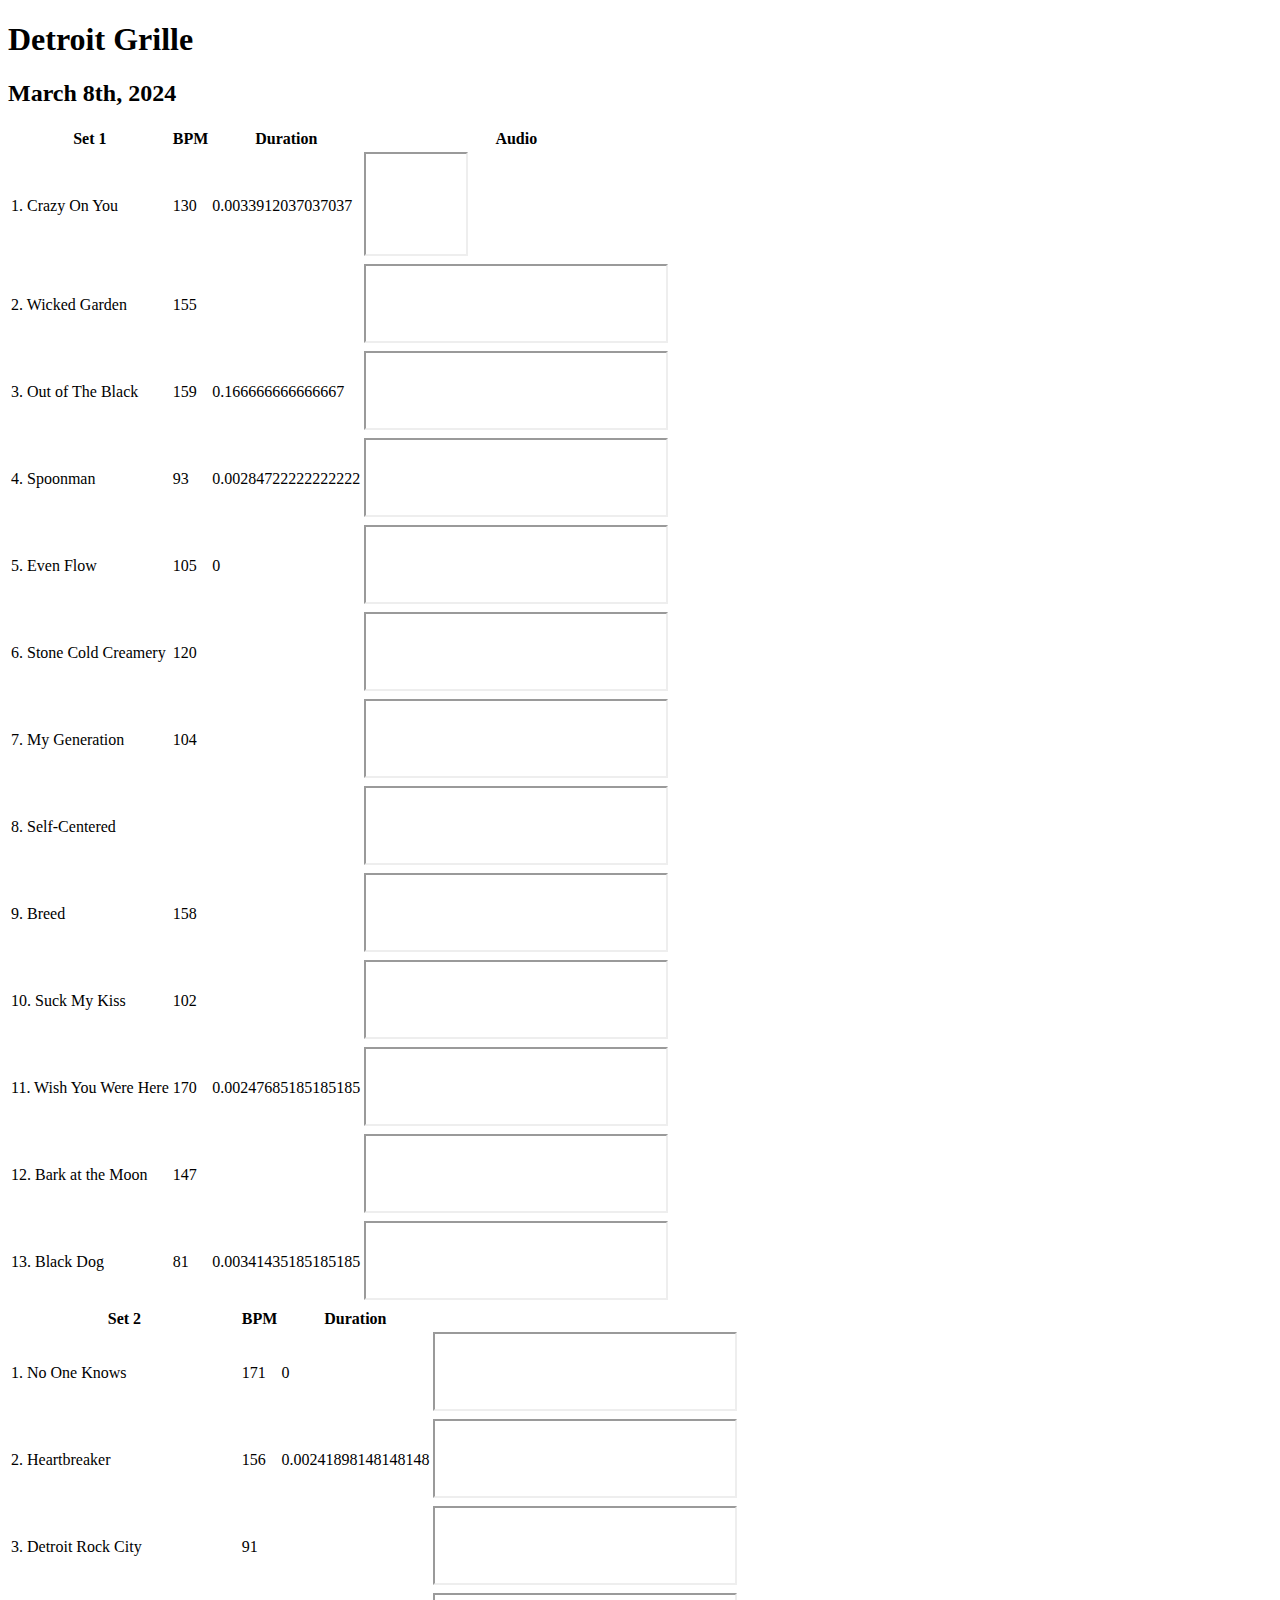
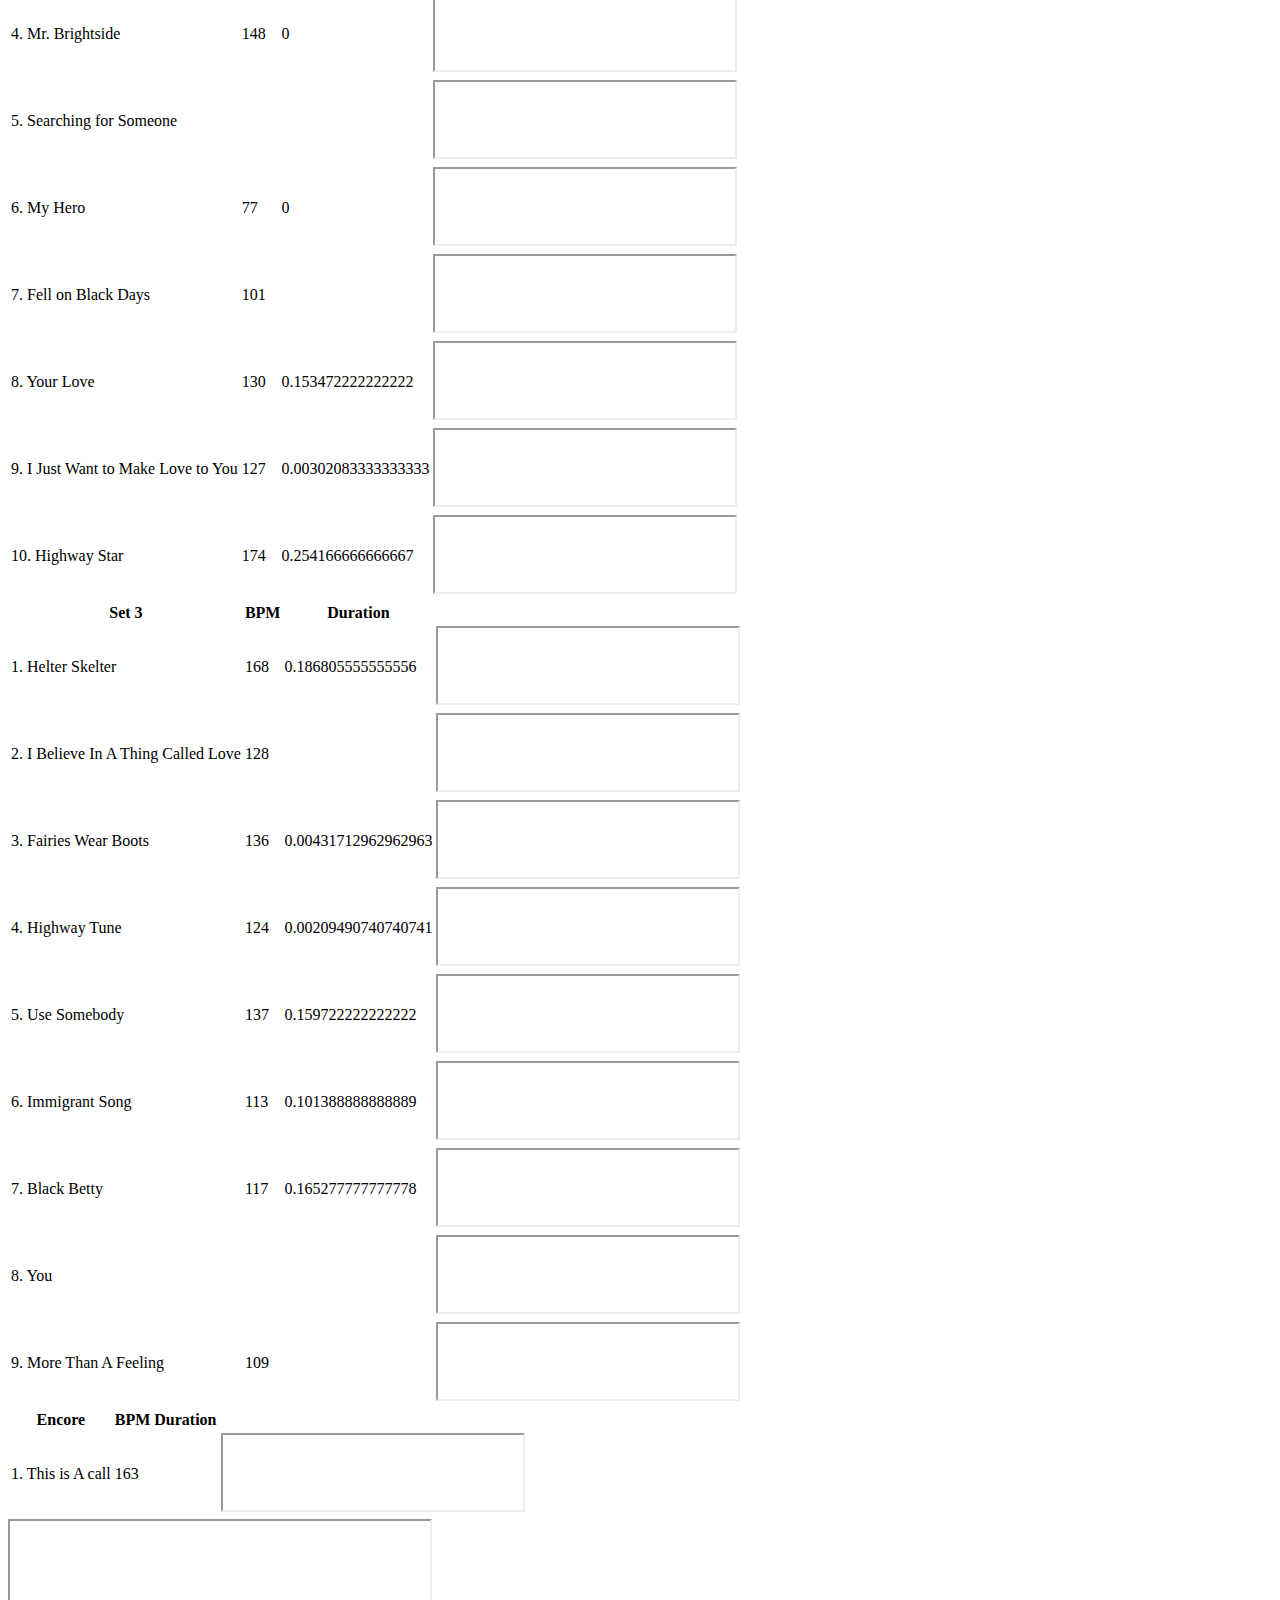
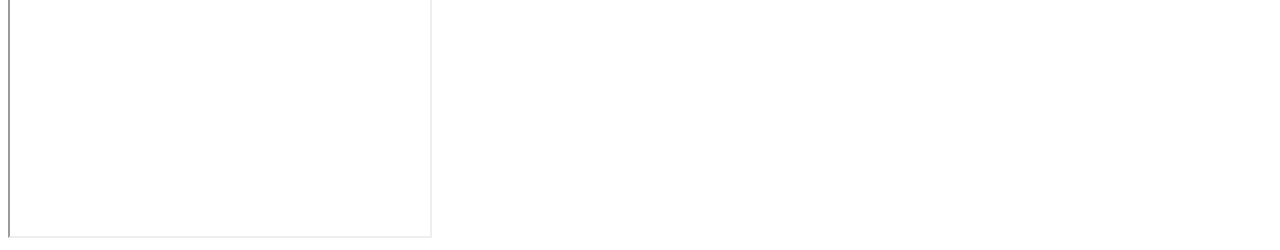
==== setListPractice.html @ 439fd31b "Update setListPractice.html" ====
<!doctype html><html><head><link rel="stylesheet" href="style.css"></head><body><h1>Detroit Grille</h1><h2>March 8th, 2024</h2><table><tr><th>Set 1</th><th>BPM</th><th>Duration</th><th>Audio</th></tr><tr><td>1. Crazy On You</td><td>130</td><td>0.0033912037037037</td><td><iframe width='100' height='100' src='https://www.youtube.com/embed/OZuW6BH_Vak?si=fgSOiaZtZzbmYC3_'></iframe></td></tr><tr><td>2. Wicked Garden </td><td>155</td><td></td><td><iframe width='300' height='75' src=''></iframe></td></tr><tr><td>3. Out of The Black</td><td>159</td><td>0.166666666666667</td><td><iframe width='300' height='75' src='https://www.youtube.com/watch?v=VnTkH7ZvKKs'></iframe></td></tr><tr><td>4. Spoonman</td><td>93</td><td>0.00284722222222222</td><td><iframe width='300' height='75' src='https://www.youtube.com/watch?v=5O14N7PQAsM'></iframe></td></tr><tr><td>5. Even Flow</td><td>105</td><td>0</td><td><iframe width='300' height='75' src='https://www.youtube.com/watch?v=tkbgtVFlyCQ'></iframe></td></tr><tr><td>6. Stone Cold Creamery </td><td>120</td><td></td><td><iframe width='300' height='75' src=''></iframe></td></tr><tr><td>7. My Generation</td><td>104</td><td></td><td><iframe width='300' height='75' src=''></iframe></td></tr><tr><td>8. Self-Centered</td><td></td><td></td><td><iframe width='300' height='75' src=''></iframe></td></tr><tr><td>9. Breed</td><td>158</td><td></td><td><iframe width='300' height='75' src=''></iframe></td></tr><tr><td>10. Suck My Kiss</td><td>102</td><td></td><td><iframe width='300' height='75' src='https://www.youtube.com/watch?v=CcxBPGZ94_M'></iframe></td></tr><tr><td>11. Wish You Were Here</td><td>170</td><td>0.00247685185185185</td><td><iframe width='300' height='75' src='https://www.youtube.com/watch?v=Fn3vyZDY6VA&list=PLZ07XySO_zFKqNKwv4G-9QOU6s3sJY44r&index=56'></iframe></td></tr><tr><td>12. Bark at the Moon</td><td>147</td><td></td><td><iframe width='300' height='75' src=''></iframe></td></tr><tr><td>13. Black Dog</td><td>81</td><td>0.00341435185185185</td><td><iframe width='300' height='75' src='https://www.youtube.com/watch?v=yBuub4Xe1mw'></iframe></td></tr></table><table><tr><th>Set 2</th><th>BPM</th><th>Duration</th><th></th></tr><tr><td>1. No One Knows</td><td>171</td><td>0</td><td><iframe width='300' height='75' src='https://www.youtube.com/watch?v=lPxhHSWX_2I'></iframe></td></tr><tr><td>2. Heartbreaker</td><td>156</td><td>0.00241898148148148</td><td><iframe width='300' height='75' src='https://www.youtube.com/watch?v=fd_7jIC9180&list=PLZ07XySO_zFKqNKwv4G-9QOU6s3sJY44r&index=48'></iframe></td></tr><tr><td>3. Detroit Rock City</td><td>91</td><td></td><td><iframe width='300' height='75' src='https://www.youtube.com/watch?v=4okh7Y25dmQ'></iframe></td></tr><tr><td>4. Mr. Brightside</td><td>148</td><td>0</td><td><iframe width='300' height='75' src='https://www.youtube.com/watch?v=UFKf08us2AI'></iframe></td></tr><tr><td>5. Searching for Someone</td><td></td><td></td><td><iframe width='300' height='75' src=''></iframe></td></tr><tr><td>6. My Hero</td><td>77</td><td>0</td><td><iframe width='300' height='75' src='https://www.youtube.com/watch?v=c7RDwh2pIEY'></iframe></td></tr><tr><td>7. Fell on Black Days</td><td>101</td><td></td><td><iframe width='300' height='75' src=''></iframe></td></tr><tr><td>8. Your Love</td><td>130</td><td>0.153472222222222</td><td><iframe width='300' height='75' src=''></iframe></td></tr><tr><td>9. I Just Want to Make Love to You</td><td>127</td><td>0.00302083333333333</td><td><iframe width='300' height='75' src='https://www.youtube.com/watch?v=DOsmWs99VME'></iframe></td></tr><tr><td>10. Highway Star</td><td>174</td><td>0.254166666666667</td><td><iframe width='300' height='75' src='https://www.youtube.com/watch?v=Wr9ie2J2690'></iframe></td></tr></table><table><tr><th>Set 3</th><th>BPM</th><th>Duration</th><th></th></tr><tr><td>1. Helter Skelter</td><td>168</td><td>0.186805555555556</td><td><iframe width='300' height='75' src='https://www.youtube.com/watch?v=vWW2SzoAXMo'></iframe></td></tr><tr><td>2. I Believe In A Thing Called Love</td><td>128</td><td></td><td><iframe width='300' height='75' src='https://www.youtube.com/watch?v=zUVKhOshF9E'></iframe></td></tr><tr><td>3. Fairies Wear Boots</td><td>136</td><td>0.00431712962962963</td><td><iframe width='300' height='75' src='https://www.youtube.com/watch?v=8e1W2O5jDPI&list=PLZ07XySO_zFKqNKwv4G-9QOU6s3sJY44r&index=50'></iframe></td></tr><tr><td>4. Highway Tune</td><td>124</td><td>0.00209490740740741</td><td><iframe width='300' height='75' src='https://www.youtube.com/watch?v=cj56b8Ucjaw'></iframe></td></tr><tr><td>5. Use Somebody</td><td>137</td><td>0.159722222222222</td><td><iframe width='300' height='75' src=''></iframe></td></tr><tr><td>6. Immigrant Song</td><td>113</td><td>0.101388888888889</td><td><iframe width='300' height='75' src='https://www.youtube.com/watch?v=y8OtzJtp-EM'></iframe></td></tr><tr><td>7. Black Betty</td><td>117</td><td>0.165277777777778</td><td><iframe width='300' height='75' src='https://www.youtube.com/watch?v=4cn_woPvjQI'></iframe></td></tr><tr><td>8. You</td><td></td><td></td><td><iframe width='300' height='75' src=''></iframe></td></tr><tr><td>9. More Than A Feeling</td><td>109</td><td></td><td><iframe width='300' height='75' src='https://www.youtube.com/watch?v=zOILAZHf2pE'></iframe></td></tr></table><table><tr><th>Encore</th><th>BPM</th><th>Duration</th><th></th></tr><tr><td>1. This is A call</td><td>163</td><td></td><td><iframe width='300' height='75' src='https://www.youtube.com/embed/h-Rnr3wTX9I?si=mLNah4gONK3b6PLv'></iframe></td></tr></table><iframe width='420' height='315' src='https://www.youtube.com/embed/h-Rnr3wTX9I?si=mLNah4gONK3b6PLv/preview'></iframe></body></html>
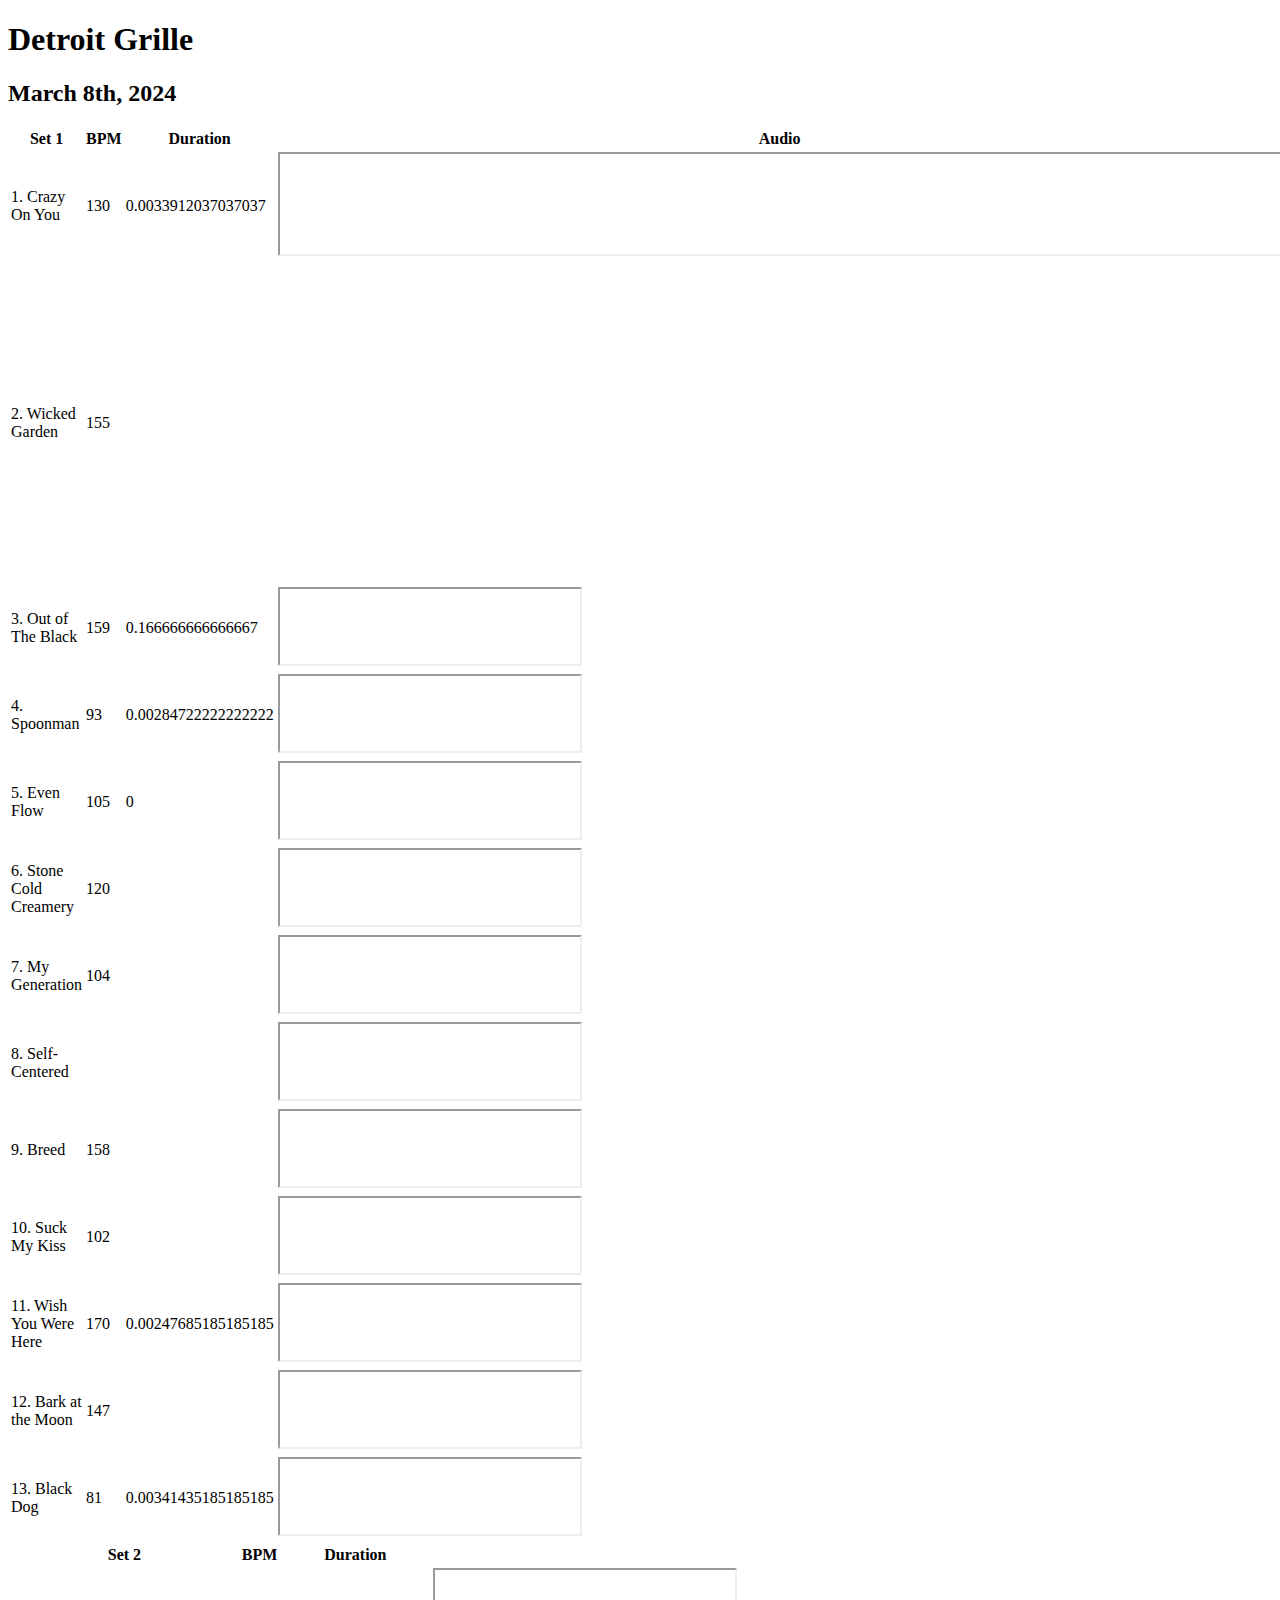
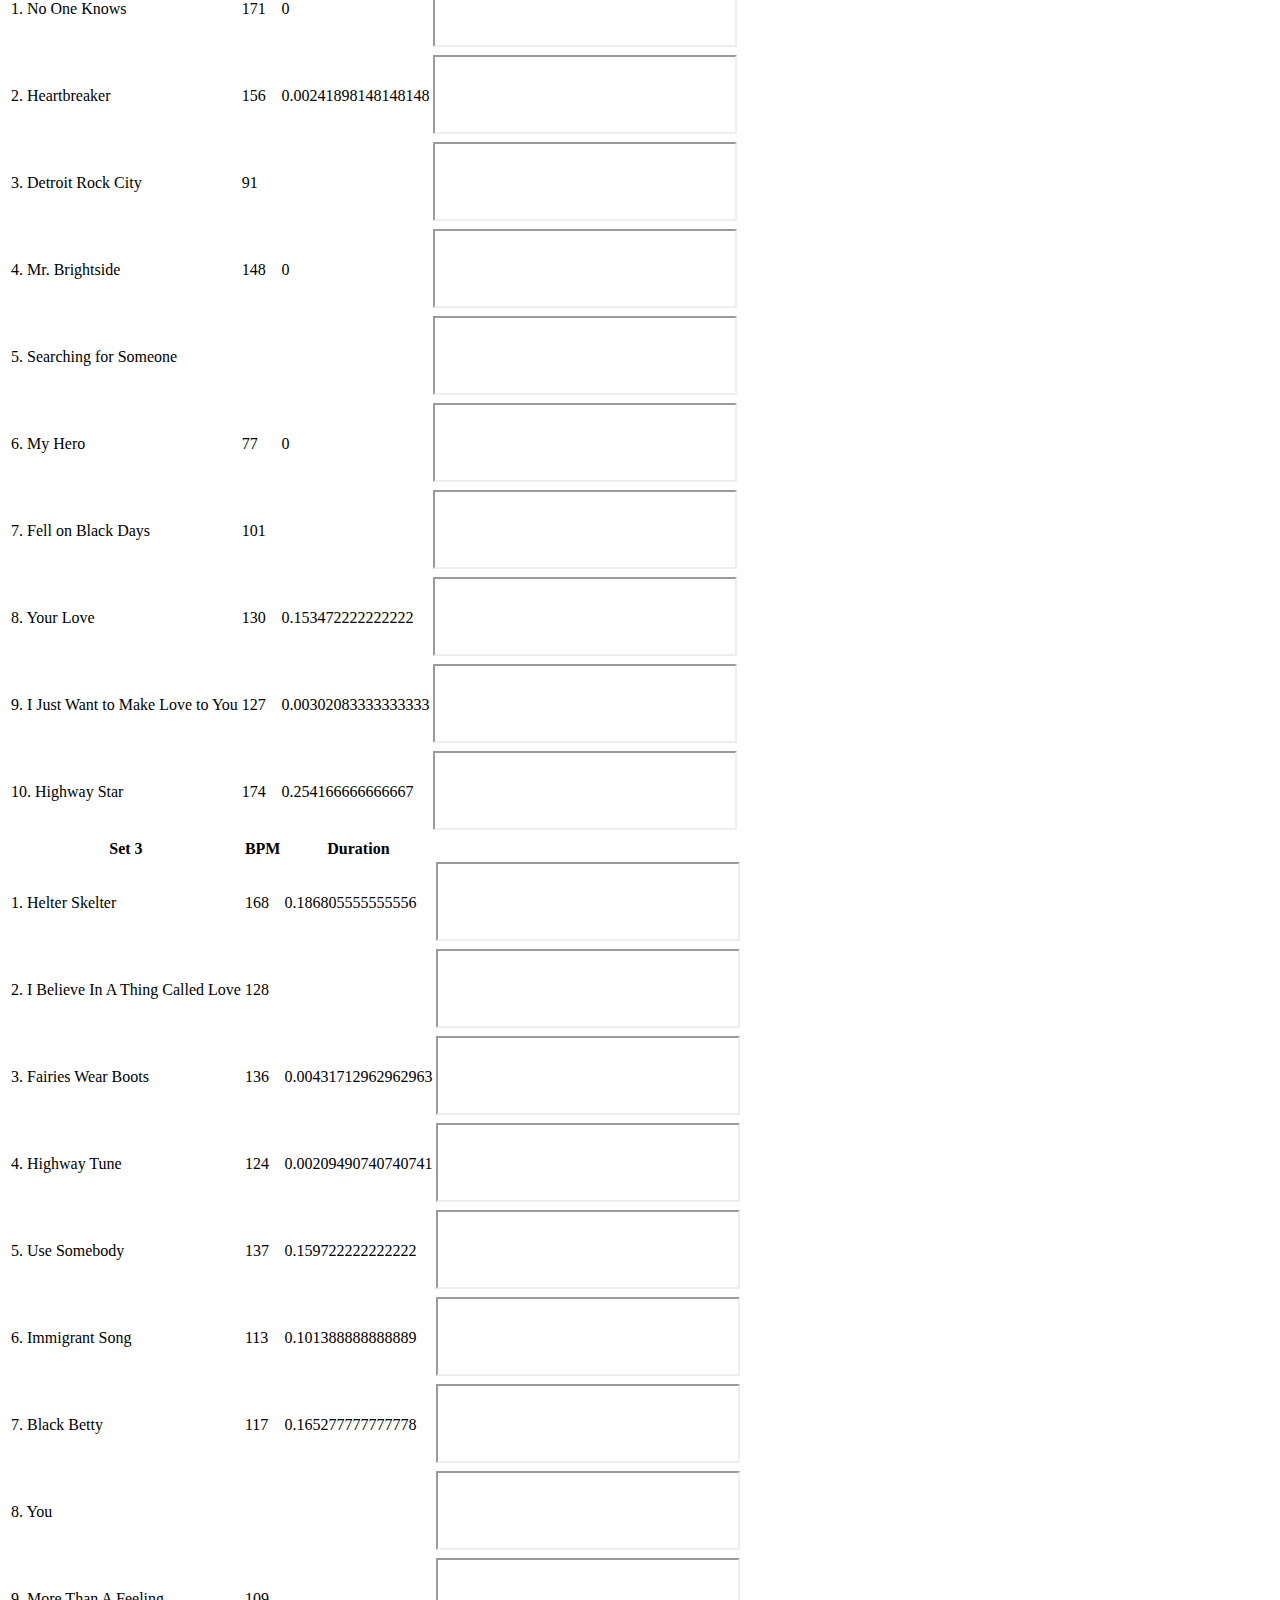
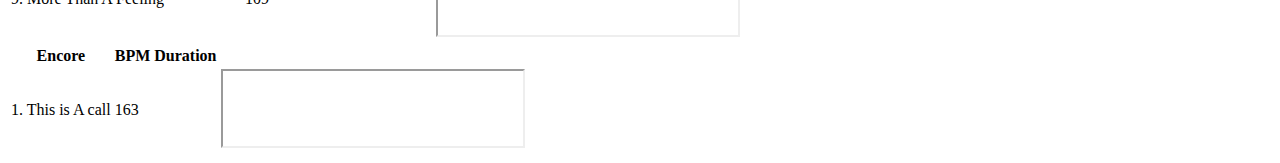
==== commit 4f718197: "Update setListPractice.html" ====
--- a/setListPractice.html
+++ b/setListPractice.html
@@ -1 +1 @@
-<!doctype html><html><head><link rel="stylesheet" href="style.css"></head><body><h1>Detroit Grille</h1><h2>March 8th, 2024</h2><table><tr><th>Set 1</th><th>BPM</th><th>Duration</th><th>Audio</th></tr><tr><td>1. Crazy On You</td><td>130</td><td>0.0033912037037037</td><td><iframe width='100' height='100' src='https://www.youtube.com/embed/OZuW6BH_Vak?si=fgSOiaZtZzbmYC3_'></iframe></td></tr><tr><td>2. Wicked Garden </td><td>155</td><td></td><td><iframe width='300' height='75' src=''></iframe></td></tr><tr><td>3. Out of The Black</td><td>159</td><td>0.166666666666667</td><td><iframe width='300' height='75' src='https://www.youtube.com/watch?v=VnTkH7ZvKKs'></iframe></td></tr><tr><td>4. Spoonman</td><td>93</td><td>0.00284722222222222</td><td><iframe width='300' height='75' src='https://www.youtube.com/watch?v=5O14N7PQAsM'></iframe></td></tr><tr><td>5. Even Flow</td><td>105</td><td>0</td><td><iframe width='300' height='75' src='https://www.youtube.com/watch?v=tkbgtVFlyCQ'></iframe></td></tr><tr><td>6. Stone Cold Creamery </td><td>120</td><td></td><td><iframe width='300' height='75' src=''></iframe></td></tr><tr><td>7. My Generation</td><td>104</td><td></td><td><iframe width='300' height='75' src=''></iframe></td></tr><tr><td>8. Self-Centered</td><td></td><td></td><td><iframe width='300' height='75' src=''></iframe></td></tr><tr><td>9. Breed</td><td>158</td><td></td><td><iframe width='300' height='75' src=''></iframe></td></tr><tr><td>10. Suck My Kiss</td><td>102</td><td></td><td><iframe width='300' height='75' src='https://www.youtube.com/watch?v=CcxBPGZ94_M'></iframe></td></tr><tr><td>11. Wish You Were Here</td><td>170</td><td>0.00247685185185185</td><td><iframe width='300' height='75' src='https://www.youtube.com/watch?v=Fn3vyZDY6VA&list=PLZ07XySO_zFKqNKwv4G-9QOU6s3sJY44r&index=56'></iframe></td></tr><tr><td>12. Bark at the Moon</td><td>147</td><td></td><td><iframe width='300' height='75' src=''></iframe></td></tr><tr><td>13. Black Dog</td><td>81</td><td>0.00341435185185185</td><td><iframe width='300' height='75' src='https://www.youtube.com/watch?v=yBuub4Xe1mw'></iframe></td></tr></table><table><tr><th>Set 2</th><th>BPM</th><th>Duration</th><th></th></tr><tr><td>1. No One Knows</td><td>171</td><td>0</td><td><iframe width='300' height='75' src='https://www.youtube.com/watch?v=lPxhHSWX_2I'></iframe></td></tr><tr><td>2. Heartbreaker</td><td>156</td><td>0.00241898148148148</td><td><iframe width='300' height='75' src='https://www.youtube.com/watch?v=fd_7jIC9180&list=PLZ07XySO_zFKqNKwv4G-9QOU6s3sJY44r&index=48'></iframe></td></tr><tr><td>3. Detroit Rock City</td><td>91</td><td></td><td><iframe width='300' height='75' src='https://www.youtube.com/watch?v=4okh7Y25dmQ'></iframe></td></tr><tr><td>4. Mr. Brightside</td><td>148</td><td>0</td><td><iframe width='300' height='75' src='https://www.youtube.com/watch?v=UFKf08us2AI'></iframe></td></tr><tr><td>5. Searching for Someone</td><td></td><td></td><td><iframe width='300' height='75' src=''></iframe></td></tr><tr><td>6. My Hero</td><td>77</td><td>0</td><td><iframe width='300' height='75' src='https://www.youtube.com/watch?v=c7RDwh2pIEY'></iframe></td></tr><tr><td>7. Fell on Black Days</td><td>101</td><td></td><td><iframe width='300' height='75' src=''></iframe></td></tr><tr><td>8. Your Love</td><td>130</td><td>0.153472222222222</td><td><iframe width='300' height='75' src=''></iframe></td></tr><tr><td>9. I Just Want to Make Love to You</td><td>127</td><td>0.00302083333333333</td><td><iframe width='300' height='75' src='https://www.youtube.com/watch?v=DOsmWs99VME'></iframe></td></tr><tr><td>10. Highway Star</td><td>174</td><td>0.254166666666667</td><td><iframe width='300' height='75' src='https://www.youtube.com/watch?v=Wr9ie2J2690'></iframe></td></tr></table><table><tr><th>Set 3</th><th>BPM</th><th>Duration</th><th></th></tr><tr><td>1. Helter Skelter</td><td>168</td><td>0.186805555555556</td><td><iframe width='300' height='75' src='https://www.youtube.com/watch?v=vWW2SzoAXMo'></iframe></td></tr><tr><td>2. I Believe In A Thing Called Love</td><td>128</td><td></td><td><iframe width='300' height='75' src='https://www.youtube.com/watch?v=zUVKhOshF9E'></iframe></td></tr><tr><td>3. Fairies Wear Boots</td><td>136</td><td>0.00431712962962963</td><td><iframe width='300' height='75' src='https://www.youtube.com/watch?v=8e1W2O5jDPI&list=PLZ07XySO_zFKqNKwv4G-9QOU6s3sJY44r&index=50'></iframe></td></tr><tr><td>4. Highway Tune</td><td>124</td><td>0.00209490740740741</td><td><iframe width='300' height='75' src='https://www.youtube.com/watch?v=cj56b8Ucjaw'></iframe></td></tr><tr><td>5. Use Somebody</td><td>137</td><td>0.159722222222222</td><td><iframe width='300' height='75' src=''></iframe></td></tr><tr><td>6. Immigrant Song</td><td>113</td><td>0.101388888888889</td><td><iframe width='300' height='75' src='https://www.youtube.com/watch?v=y8OtzJtp-EM'></iframe></td></tr><tr><td>7. Black Betty</td><td>117</td><td>0.165277777777778</td><td><iframe width='300' height='75' src='https://www.youtube.com/watch?v=4cn_woPvjQI'></iframe></td></tr><tr><td>8. You</td><td></td><td></td><td><iframe width='300' height='75' src=''></iframe></td></tr><tr><td>9. More Than A Feeling</td><td>109</td><td></td><td><iframe width='300' height='75' src='https://www.youtube.com/watch?v=zOILAZHf2pE'></iframe></td></tr></table><table><tr><th>Encore</th><th>BPM</th><th>Duration</th><th></th></tr><tr><td>1. This is A call</td><td>163</td><td></td><td><iframe width='300' height='75' src='https://www.youtube.com/embed/h-Rnr3wTX9I?si=mLNah4gONK3b6PLv'></iframe></td></tr></table><iframe width='420' height='315' src='https://www.youtube.com/embed/h-Rnr3wTX9I?si=mLNah4gONK3b6PLv/preview'></iframe></body></html>
+<!doctype html><html><head><link rel="stylesheet" href="style.css"></head><body><h1>Detroit Grille</h1><h2>March 8th, 2024</h2><table><tr><th>Set 1</th><th>BPM</th><th>Duration</th><th>Audio</th></tr><tr><td>1. Crazy On You</td><td>130</td><td>0.0033912037037037</td><td><iframe width='1000' height='100' src='https://www.youtube.com/embed/OZuW6BH_Vak?si=fgSOiaZtZzbmYC3_'></iframe></td></tr><tr><td>2. Wicked Garden </td><td>155</td><td></td><td><iframe width='560' height='315' src='https://www.youtube.com/embed/2oPeZFOpPAM?si=EvqZjzWa-xlmS0Zb' title='YouTube video player' frameborder='0' allow='accelerometer; autoplay; clipboard-write; encrypted-media; gyroscope; picture-in-picture; web-share' allowfullscreen></iframe></td></tr><tr><td>3. Out of The Black</td><td>159</td><td>0.166666666666667</td><td><iframe width='300' height='75' src='https://www.youtube.com/watch?v=VnTkH7ZvKKs'></iframe></td></tr><tr><td>4. Spoonman</td><td>93</td><td>0.00284722222222222</td><td><iframe width='300' height='75' src='https://www.youtube.com/watch?v=5O14N7PQAsM'></iframe></td></tr><tr><td>5. Even Flow</td><td>105</td><td>0</td><td><iframe width='300' height='75' src='https://www.youtube.com/watch?v=tkbgtVFlyCQ'></iframe></td></tr><tr><td>6. Stone Cold Creamery </td><td>120</td><td></td><td><iframe width='300' height='75' src=''></iframe></td></tr><tr><td>7. My Generation</td><td>104</td><td></td><td><iframe width='300' height='75' src=''></iframe></td></tr><tr><td>8. Self-Centered</td><td></td><td></td><td><iframe width='300' height='75' src=''></iframe></td></tr><tr><td>9. Breed</td><td>158</td><td></td><td><iframe width='300' height='75' src=''></iframe></td></tr><tr><td>10. Suck My Kiss</td><td>102</td><td></td><td><iframe width='300' height='75' src='https://www.youtube.com/watch?v=CcxBPGZ94_M'></iframe></td></tr><tr><td>11. Wish You Were Here</td><td>170</td><td>0.00247685185185185</td><td><iframe width='300' height='75' src='https://www.youtube.com/watch?v=Fn3vyZDY6VA&list=PLZ07XySO_zFKqNKwv4G-9QOU6s3sJY44r&index=56'></iframe></td></tr><tr><td>12. Bark at the Moon</td><td>147</td><td></td><td><iframe width='300' height='75' src=''></iframe></td></tr><tr><td>13. Black Dog</td><td>81</td><td>0.00341435185185185</td><td><iframe width='300' height='75' src='https://www.youtube.com/watch?v=yBuub4Xe1mw'></iframe></td></tr></table><table><tr><th>Set 2</th><th>BPM</th><th>Duration</th><th></th></tr><tr><td>1. No One Knows</td><td>171</td><td>0</td><td><iframe width='300' height='75' src='https://www.youtube.com/watch?v=lPxhHSWX_2I'></iframe></td></tr><tr><td>2. Heartbreaker</td><td>156</td><td>0.00241898148148148</td><td><iframe width='300' height='75' src='https://www.youtube.com/watch?v=fd_7jIC9180&list=PLZ07XySO_zFKqNKwv4G-9QOU6s3sJY44r&index=48'></iframe></td></tr><tr><td>3. Detroit Rock City</td><td>91</td><td></td><td><iframe width='300' height='75' src='https://www.youtube.com/watch?v=4okh7Y25dmQ'></iframe></td></tr><tr><td>4. Mr. Brightside</td><td>148</td><td>0</td><td><iframe width='300' height='75' src='https://www.youtube.com/watch?v=UFKf08us2AI'></iframe></td></tr><tr><td>5. Searching for Someone</td><td></td><td></td><td><iframe width='300' height='75' src=''></iframe></td></tr><tr><td>6. My Hero</td><td>77</td><td>0</td><td><iframe width='300' height='75' src='https://www.youtube.com/watch?v=c7RDwh2pIEY'></iframe></td></tr><tr><td>7. Fell on Black Days</td><td>101</td><td></td><td><iframe width='300' height='75' src=''></iframe></td></tr><tr><td>8. Your Love</td><td>130</td><td>0.153472222222222</td><td><iframe width='300' height='75' src=''></iframe></td></tr><tr><td>9. I Just Want to Make Love to You</td><td>127</td><td>0.00302083333333333</td><td><iframe width='300' height='75' src='https://www.youtube.com/watch?v=DOsmWs99VME'></iframe></td></tr><tr><td>10. Highway Star</td><td>174</td><td>0.254166666666667</td><td><iframe width='300' height='75' src='https://www.youtube.com/watch?v=Wr9ie2J2690'></iframe></td></tr></table><table><tr><th>Set 3</th><th>BPM</th><th>Duration</th><th></th></tr><tr><td>1. Helter Skelter</td><td>168</td><td>0.186805555555556</td><td><iframe width='300' height='75' src='https://www.youtube.com/watch?v=vWW2SzoAXMo'></iframe></td></tr><tr><td>2. I Believe In A Thing Called Love</td><td>128</td><td></td><td><iframe width='300' height='75' src='https://www.youtube.com/watch?v=zUVKhOshF9E'></iframe></td></tr><tr><td>3. Fairies Wear Boots</td><td>136</td><td>0.00431712962962963</td><td><iframe width='300' height='75' src='https://www.youtube.com/watch?v=8e1W2O5jDPI&list=PLZ07XySO_zFKqNKwv4G-9QOU6s3sJY44r&index=50'></iframe></td></tr><tr><td>4. Highway Tune</td><td>124</td><td>0.00209490740740741</td><td><iframe width='300' height='75' src='https://www.youtube.com/watch?v=cj56b8Ucjaw'></iframe></td></tr><tr><td>5. Use Somebody</td><td>137</td><td>0.159722222222222</td><td><iframe width='300' height='75' src=''></iframe></td></tr><tr><td>6. Immigrant Song</td><td>113</td><td>0.101388888888889</td><td><iframe width='300' height='75' src='https://www.youtube.com/watch?v=y8OtzJtp-EM'></iframe></td></tr><tr><td>7. Black Betty</td><td>117</td><td>0.165277777777778</td><td><iframe width='300' height='75' src='https://www.youtube.com/watch?v=4cn_woPvjQI'></iframe></td></tr><tr><td>8. You</td><td></td><td></td><td><iframe width='300' height='75' src=''></iframe></td></tr><tr><td>9. More Than A Feeling</td><td>109</td><td></td><td><iframe width='300' height='75' src='https://www.youtube.com/watch?v=zOILAZHf2pE'></iframe></td></tr></table><table><tr><th>Encore</th><th>BPM</th><th>Duration</th><th></th></tr><tr><td>1. This is A call</td><td>163</td><td></td><td><iframe width='300' height='75' src='https://www.youtube.com/embed/h-Rnr3wTX9I?si=mLNah4gONK3b6PLv'></iframe></td></tr></table></body></html>
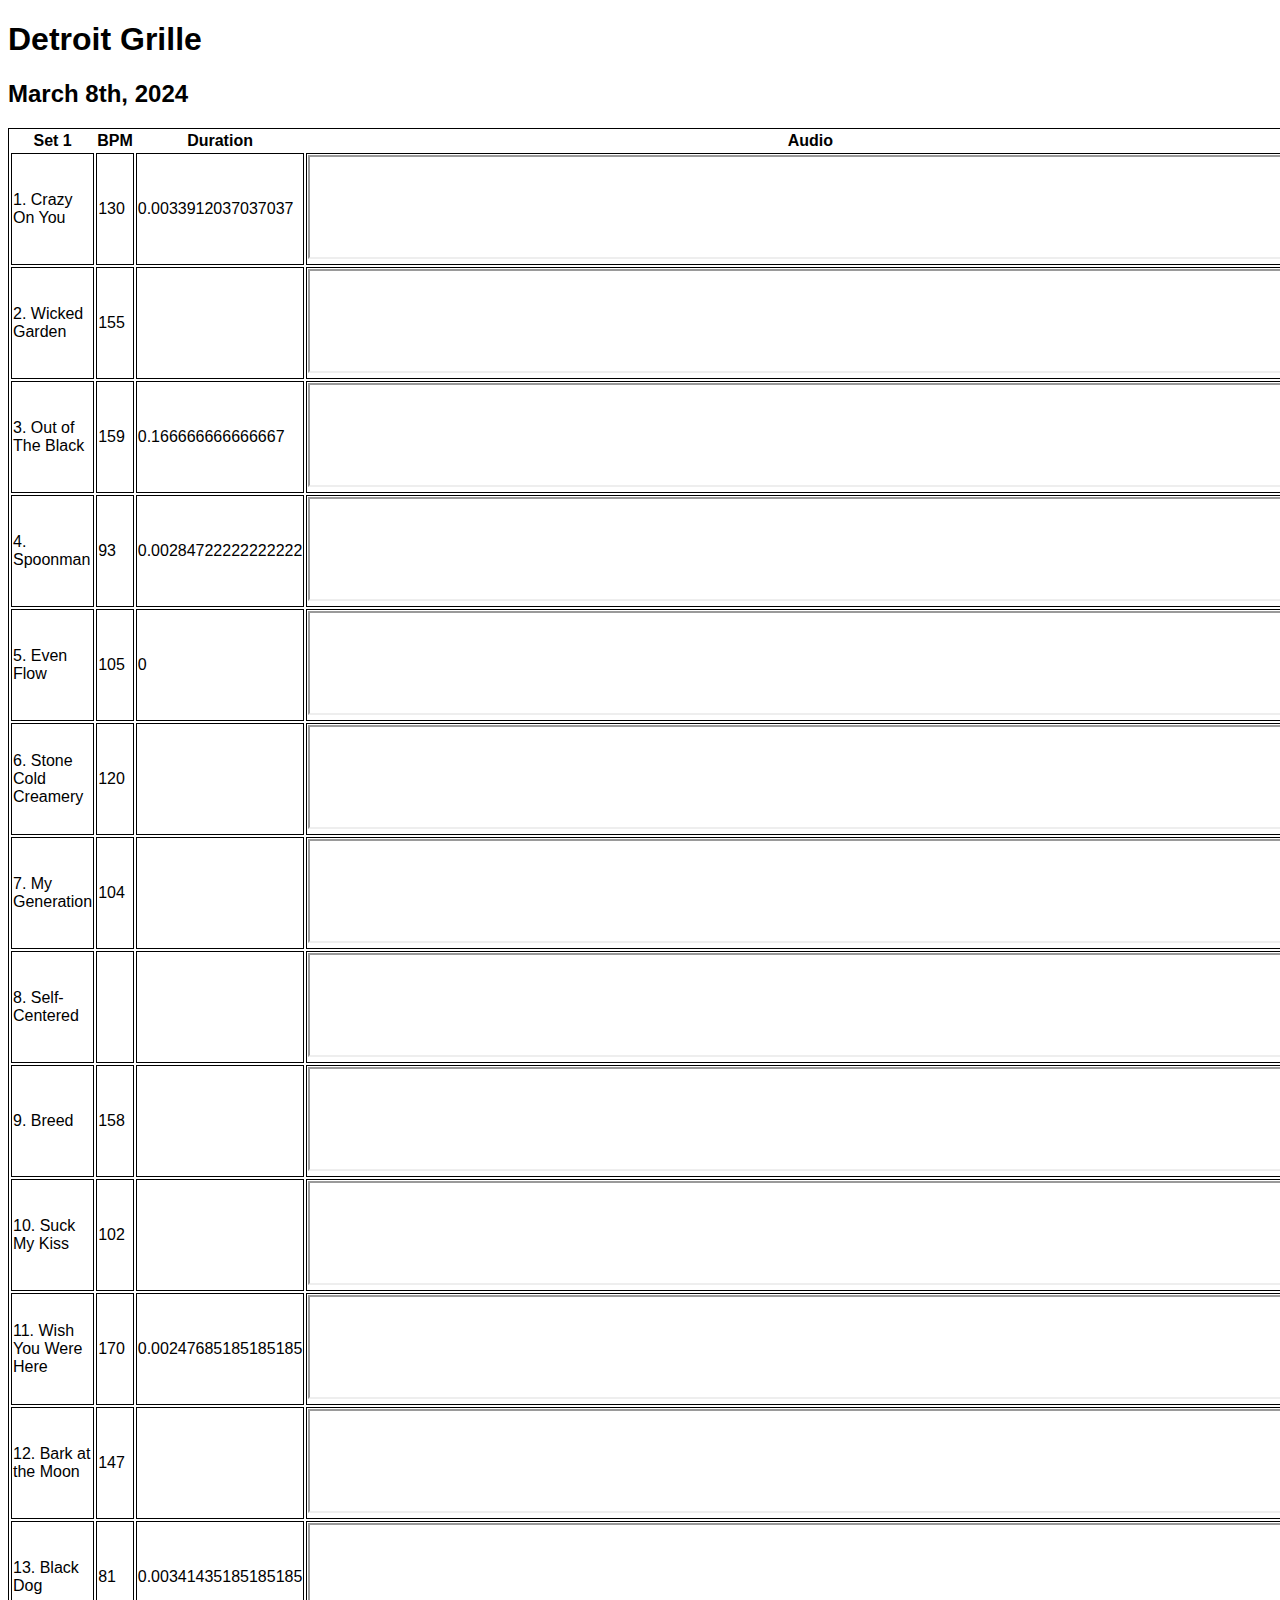
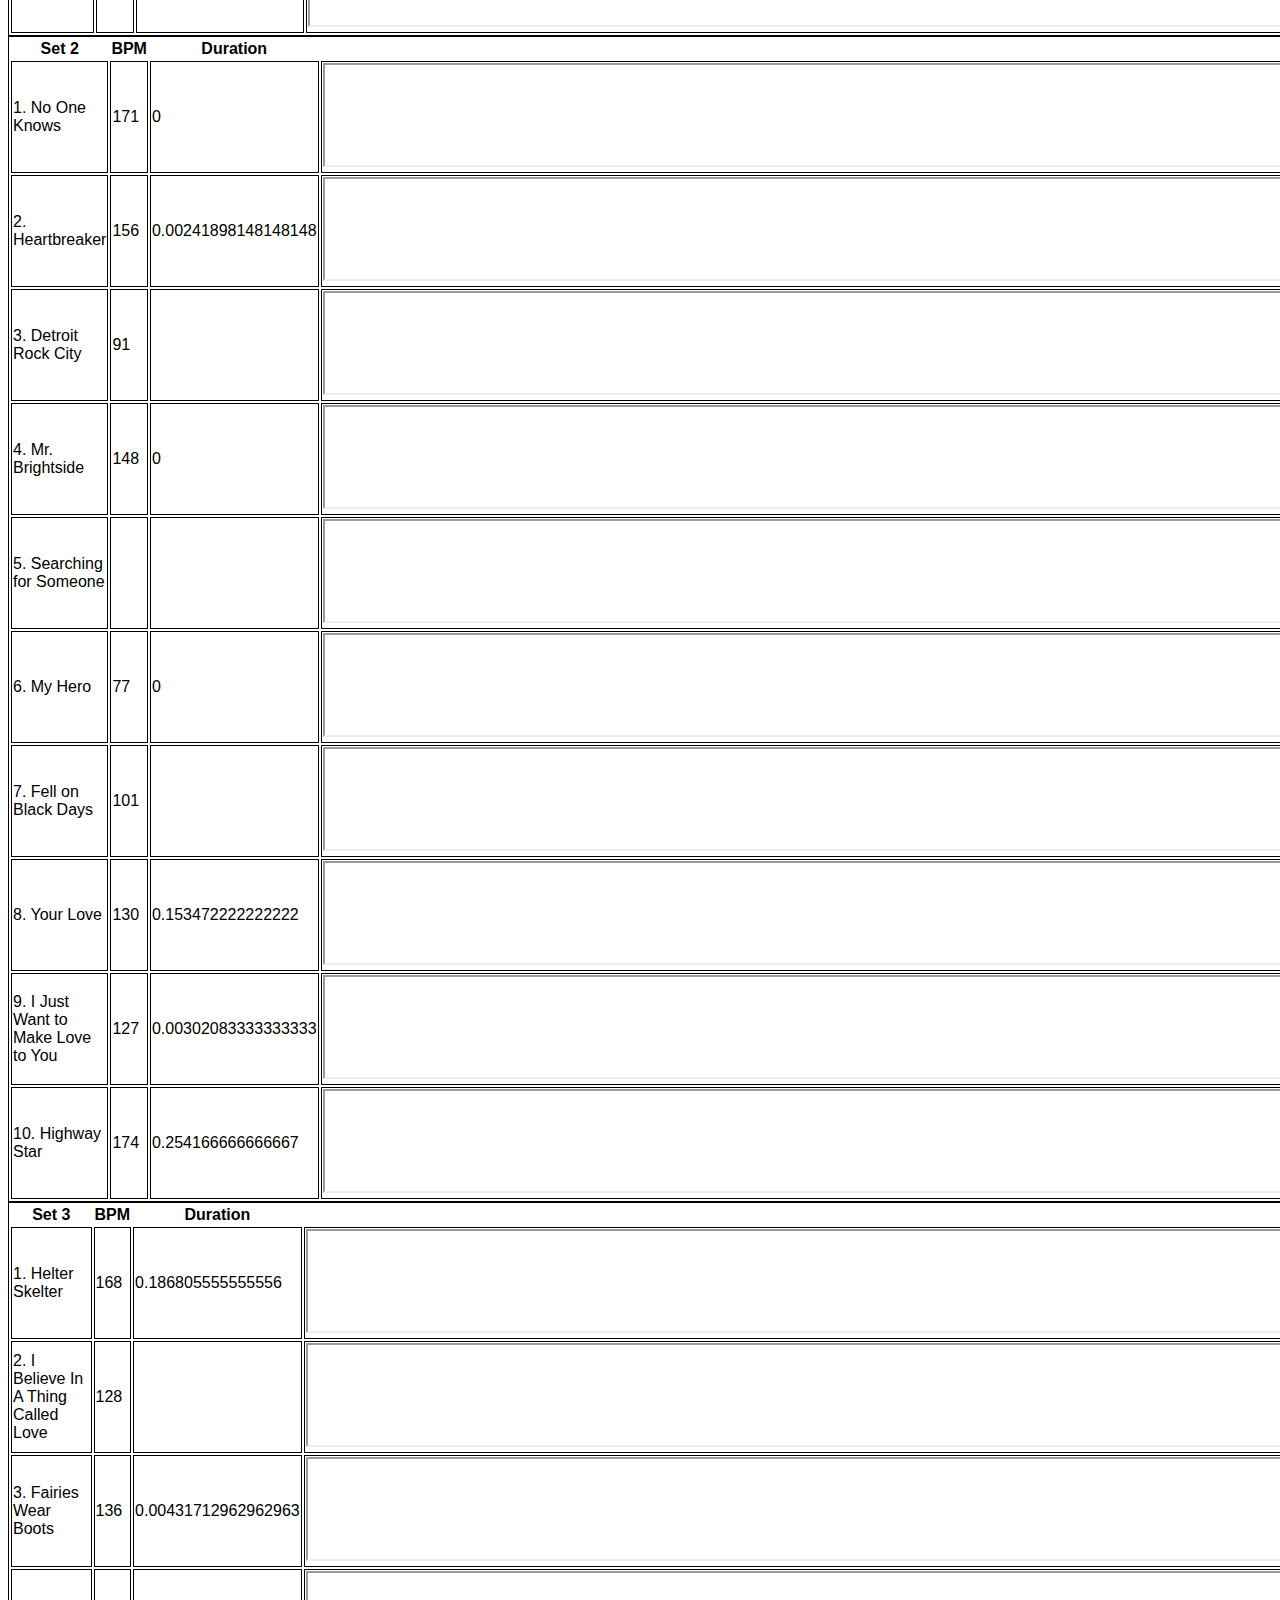
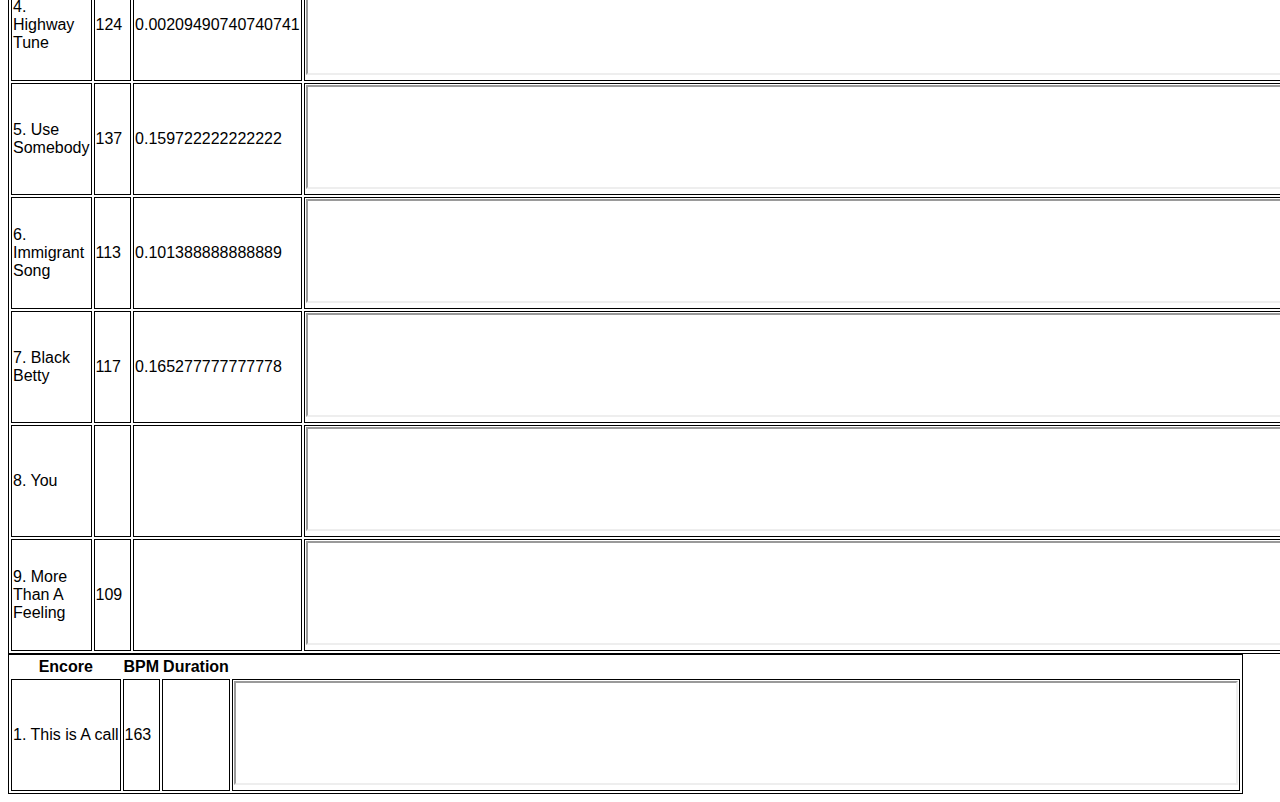
==== commit 286c4e5f: "Update setListPractice.html" ====
--- a/setListPractice.html
+++ b/setListPractice.html
@@ -1 +1 @@
-<!doctype html><html><head><link rel="stylesheet" href="style.css"></head><body><h1>Detroit Grille</h1><h2>March 8th, 2024</h2><table><tr><th>Set 1</th><th>BPM</th><th>Duration</th><th>Audio</th></tr><tr><td>1. Crazy On You</td><td>130</td><td>0.0033912037037037</td><td><iframe width='1000' height='100' src='https://www.youtube.com/embed/OZuW6BH_Vak?si=fgSOiaZtZzbmYC3_'></iframe></td></tr><tr><td>2. Wicked Garden </td><td>155</td><td></td><td><iframe width='560' height='315' src='https://www.youtube.com/embed/2oPeZFOpPAM?si=EvqZjzWa-xlmS0Zb' title='YouTube video player' frameborder='0' allow='accelerometer; autoplay; clipboard-write; encrypted-media; gyroscope; picture-in-picture; web-share' allowfullscreen></iframe></td></tr><tr><td>3. Out of The Black</td><td>159</td><td>0.166666666666667</td><td><iframe width='300' height='75' src='https://www.youtube.com/watch?v=VnTkH7ZvKKs'></iframe></td></tr><tr><td>4. Spoonman</td><td>93</td><td>0.00284722222222222</td><td><iframe width='300' height='75' src='https://www.youtube.com/watch?v=5O14N7PQAsM'></iframe></td></tr><tr><td>5. Even Flow</td><td>105</td><td>0</td><td><iframe width='300' height='75' src='https://www.youtube.com/watch?v=tkbgtVFlyCQ'></iframe></td></tr><tr><td>6. Stone Cold Creamery </td><td>120</td><td></td><td><iframe width='300' height='75' src=''></iframe></td></tr><tr><td>7. My Generation</td><td>104</td><td></td><td><iframe width='300' height='75' src=''></iframe></td></tr><tr><td>8. Self-Centered</td><td></td><td></td><td><iframe width='300' height='75' src=''></iframe></td></tr><tr><td>9. Breed</td><td>158</td><td></td><td><iframe width='300' height='75' src=''></iframe></td></tr><tr><td>10. Suck My Kiss</td><td>102</td><td></td><td><iframe width='300' height='75' src='https://www.youtube.com/watch?v=CcxBPGZ94_M'></iframe></td></tr><tr><td>11. Wish You Were Here</td><td>170</td><td>0.00247685185185185</td><td><iframe width='300' height='75' src='https://www.youtube.com/watch?v=Fn3vyZDY6VA&list=PLZ07XySO_zFKqNKwv4G-9QOU6s3sJY44r&index=56'></iframe></td></tr><tr><td>12. Bark at the Moon</td><td>147</td><td></td><td><iframe width='300' height='75' src=''></iframe></td></tr><tr><td>13. Black Dog</td><td>81</td><td>0.00341435185185185</td><td><iframe width='300' height='75' src='https://www.youtube.com/watch?v=yBuub4Xe1mw'></iframe></td></tr></table><table><tr><th>Set 2</th><th>BPM</th><th>Duration</th><th></th></tr><tr><td>1. No One Knows</td><td>171</td><td>0</td><td><iframe width='300' height='75' src='https://www.youtube.com/watch?v=lPxhHSWX_2I'></iframe></td></tr><tr><td>2. Heartbreaker</td><td>156</td><td>0.00241898148148148</td><td><iframe width='300' height='75' src='https://www.youtube.com/watch?v=fd_7jIC9180&list=PLZ07XySO_zFKqNKwv4G-9QOU6s3sJY44r&index=48'></iframe></td></tr><tr><td>3. Detroit Rock City</td><td>91</td><td></td><td><iframe width='300' height='75' src='https://www.youtube.com/watch?v=4okh7Y25dmQ'></iframe></td></tr><tr><td>4. Mr. Brightside</td><td>148</td><td>0</td><td><iframe width='300' height='75' src='https://www.youtube.com/watch?v=UFKf08us2AI'></iframe></td></tr><tr><td>5. Searching for Someone</td><td></td><td></td><td><iframe width='300' height='75' src=''></iframe></td></tr><tr><td>6. My Hero</td><td>77</td><td>0</td><td><iframe width='300' height='75' src='https://www.youtube.com/watch?v=c7RDwh2pIEY'></iframe></td></tr><tr><td>7. Fell on Black Days</td><td>101</td><td></td><td><iframe width='300' height='75' src=''></iframe></td></tr><tr><td>8. Your Love</td><td>130</td><td>0.153472222222222</td><td><iframe width='300' height='75' src=''></iframe></td></tr><tr><td>9. I Just Want to Make Love to You</td><td>127</td><td>0.00302083333333333</td><td><iframe width='300' height='75' src='https://www.youtube.com/watch?v=DOsmWs99VME'></iframe></td></tr><tr><td>10. Highway Star</td><td>174</td><td>0.254166666666667</td><td><iframe width='300' height='75' src='https://www.youtube.com/watch?v=Wr9ie2J2690'></iframe></td></tr></table><table><tr><th>Set 3</th><th>BPM</th><th>Duration</th><th></th></tr><tr><td>1. Helter Skelter</td><td>168</td><td>0.186805555555556</td><td><iframe width='300' height='75' src='https://www.youtube.com/watch?v=vWW2SzoAXMo'></iframe></td></tr><tr><td>2. I Believe In A Thing Called Love</td><td>128</td><td></td><td><iframe width='300' height='75' src='https://www.youtube.com/watch?v=zUVKhOshF9E'></iframe></td></tr><tr><td>3. Fairies Wear Boots</td><td>136</td><td>0.00431712962962963</td><td><iframe width='300' height='75' src='https://www.youtube.com/watch?v=8e1W2O5jDPI&list=PLZ07XySO_zFKqNKwv4G-9QOU6s3sJY44r&index=50'></iframe></td></tr><tr><td>4. Highway Tune</td><td>124</td><td>0.00209490740740741</td><td><iframe width='300' height='75' src='https://www.youtube.com/watch?v=cj56b8Ucjaw'></iframe></td></tr><tr><td>5. Use Somebody</td><td>137</td><td>0.159722222222222</td><td><iframe width='300' height='75' src=''></iframe></td></tr><tr><td>6. Immigrant Song</td><td>113</td><td>0.101388888888889</td><td><iframe width='300' height='75' src='https://www.youtube.com/watch?v=y8OtzJtp-EM'></iframe></td></tr><tr><td>7. Black Betty</td><td>117</td><td>0.165277777777778</td><td><iframe width='300' height='75' src='https://www.youtube.com/watch?v=4cn_woPvjQI'></iframe></td></tr><tr><td>8. You</td><td></td><td></td><td><iframe width='300' height='75' src=''></iframe></td></tr><tr><td>9. More Than A Feeling</td><td>109</td><td></td><td><iframe width='300' height='75' src='https://www.youtube.com/watch?v=zOILAZHf2pE'></iframe></td></tr></table><table><tr><th>Encore</th><th>BPM</th><th>Duration</th><th></th></tr><tr><td>1. This is A call</td><td>163</td><td></td><td><iframe width='300' height='75' src='https://www.youtube.com/embed/h-Rnr3wTX9I?si=mLNah4gONK3b6PLv'></iframe></td></tr></table></body></html>
+<!doctype html><html><head><link rel="stylesheet" href="style.css"></head><body><h1>Detroit Grille</h1><h2>March 8th, 2024</h2><table><tr><th>Set 1</th><th>BPM</th><th>Duration</th><th>Audio</th></tr><tr><td>1. Crazy On You</td><td>130</td><td>0.0033912037037037</td><td><iframe width='1000' height='100' src='https://www.youtube.com/embed/OZuW6BH_Vak?si=fgSOiaZtZzbmYC3_'></iframe></td></tr><tr><td>2. Wicked Garden </td><td>155</td><td></td><td><iframe width='1000' height='100' src='https://www.youtube.com/embed/2oPeZFOpPAM?si=EvqZjzWa-xlmS0Zb'></iframe></td></tr><tr><td>3. Out of The Black</td><td>159</td><td>0.166666666666667</td><td><iframe width='1000' height='100' src='https://www.youtube.com/watch?v=VnTkH7ZvKKs'></iframe></td></tr><tr><td>4. Spoonman</td><td>93</td><td>0.00284722222222222</td><td><iframe width='1000' height='100' src='https://www.youtube.com/watch?v=5O14N7PQAsM'></iframe></td></tr><tr><td>5. Even Flow</td><td>105</td><td>0</td><td><iframe width='1000' height='100' src='https://www.youtube.com/watch?v=tkbgtVFlyCQ'></iframe></td></tr><tr><td>6. Stone Cold Creamery </td><td>120</td><td></td><td><iframe width='1000' height='100' src=''></iframe></td></tr><tr><td>7. My Generation</td><td>104</td><td></td><td><iframe width='1000' height='100' src=''></iframe></td></tr><tr><td>8. Self-Centered</td><td></td><td></td><td><iframe width='1000' height='100' src=''></iframe></td></tr><tr><td>9. Breed</td><td>158</td><td></td><td><iframe width='1000' height='100' src=''></iframe></td></tr><tr><td>10. Suck My Kiss</td><td>102</td><td></td><td><iframe width='1000' height='100' src='https://www.youtube.com/watch?v=CcxBPGZ94_M'></iframe></td></tr><tr><td>11. Wish You Were Here</td><td>170</td><td>0.00247685185185185</td><td><iframe width='1000' height='100' src='https://www.youtube.com/watch?v=Fn3vyZDY6VA&list=PLZ07XySO_zFKqNKwv4G-9QOU6s3sJY44r&index=56'></iframe></td></tr><tr><td>12. Bark at the Moon</td><td>147</td><td></td><td><iframe width='1000' height='100' src=''></iframe></td></tr><tr><td>13. Black Dog</td><td>81</td><td>0.00341435185185185</td><td><iframe width='1000' height='100' src='https://www.youtube.com/watch?v=yBuub4Xe1mw'></iframe></td></tr></table><table><tr><th>Set 2</th><th>BPM</th><th>Duration</th><th></th></tr><tr><td>1. No One Knows</td><td>171</td><td>0</td><td><iframe width='1000' height='100' src='https://www.youtube.com/watch?v=lPxhHSWX_2I'></iframe></td></tr><tr><td>2. Heartbreaker</td><td>156</td><td>0.00241898148148148</td><td><iframe width='1000' height='100' src='https://www.youtube.com/watch?v=fd_7jIC9180&list=PLZ07XySO_zFKqNKwv4G-9QOU6s3sJY44r&index=48'></iframe></td></tr><tr><td>3. Detroit Rock City</td><td>91</td><td></td><td><iframe width='1000' height='100' src='https://www.youtube.com/watch?v=4okh7Y25dmQ'></iframe></td></tr><tr><td>4. Mr. Brightside</td><td>148</td><td>0</td><td><iframe width='1000' height='100' src='https://www.youtube.com/watch?v=UFKf08us2AI'></iframe></td></tr><tr><td>5. Searching for Someone</td><td></td><td></td><td><iframe width='1000' height='100' src=''></iframe></td></tr><tr><td>6. My Hero</td><td>77</td><td>0</td><td><iframe width='1000' height='100' src='https://www.youtube.com/watch?v=c7RDwh2pIEY'></iframe></td></tr><tr><td>7. Fell on Black Days</td><td>101</td><td></td><td><iframe width='1000' height='100' src=''></iframe></td></tr><tr><td>8. Your Love</td><td>130</td><td>0.153472222222222</td><td><iframe width='1000' height='100' src=''></iframe></td></tr><tr><td>9. I Just Want to Make Love to You</td><td>127</td><td>0.00302083333333333</td><td><iframe width='1000' height='100' src='https://www.youtube.com/watch?v=DOsmWs99VME'></iframe></td></tr><tr><td>10. Highway Star</td><td>174</td><td>0.254166666666667</td><td><iframe width='1000' height='100' src='https://www.youtube.com/watch?v=Wr9ie2J2690'></iframe></td></tr></table><table><tr><th>Set 3</th><th>BPM</th><th>Duration</th><th></th></tr><tr><td>1. Helter Skelter</td><td>168</td><td>0.186805555555556</td><td><iframe width='1000' height='100' src='https://www.youtube.com/watch?v=vWW2SzoAXMo'></iframe></td></tr><tr><td>2. I Believe In A Thing Called Love</td><td>128</td><td></td><td><iframe width='1000' height='100' src='https://www.youtube.com/watch?v=zUVKhOshF9E'></iframe></td></tr><tr><td>3. Fairies Wear Boots</td><td>136</td><td>0.00431712962962963</td><td><iframe width='1000' height='100' src='https://www.youtube.com/watch?v=8e1W2O5jDPI&list=PLZ07XySO_zFKqNKwv4G-9QOU6s3sJY44r&index=50'></iframe></td></tr><tr><td>4. Highway Tune</td><td>124</td><td>0.00209490740740741</td><td><iframe width='1000' height='100' src='https://www.youtube.com/watch?v=cj56b8Ucjaw'></iframe></td></tr><tr><td>5. Use Somebody</td><td>137</td><td>0.159722222222222</td><td><iframe width='1000' height='100' src=''></iframe></td></tr><tr><td>6. Immigrant Song</td><td>113</td><td>0.101388888888889</td><td><iframe width='1000' height='100' src='https://www.youtube.com/watch?v=y8OtzJtp-EM'></iframe></td></tr><tr><td>7. Black Betty</td><td>117</td><td>0.165277777777778</td><td><iframe width='1000' height='100' src='https://www.youtube.com/watch?v=4cn_woPvjQI'></iframe></td></tr><tr><td>8. You</td><td></td><td></td><td><iframe width='1000' height='100' src=''></iframe></td></tr><tr><td>9. More Than A Feeling</td><td>109</td><td></td><td><iframe width='1000' height='100' src='https://www.youtube.com/watch?v=zOILAZHf2pE'></iframe></td></tr></table><table><tr><th>Encore</th><th>BPM</th><th>Duration</th><th></th></tr><tr><td>1. This is A call</td><td>163</td><td></td><td><iframe width='1000' height='100' src='https://www.youtube.com/embed/h-Rnr3wTX9I?si=mLNah4gONK3b6PLv'></iframe></td></tr></table></body></html>
--- a/style.css
+++ b/style.css
@@ -0,0 +1,10 @@
+/* style sheet */
+td {
+    border: solid 1px;
+}
+table {
+    border: solid 1px;
+}
+body {
+    font-family: Arial, Helvetica, sans-serif;
+}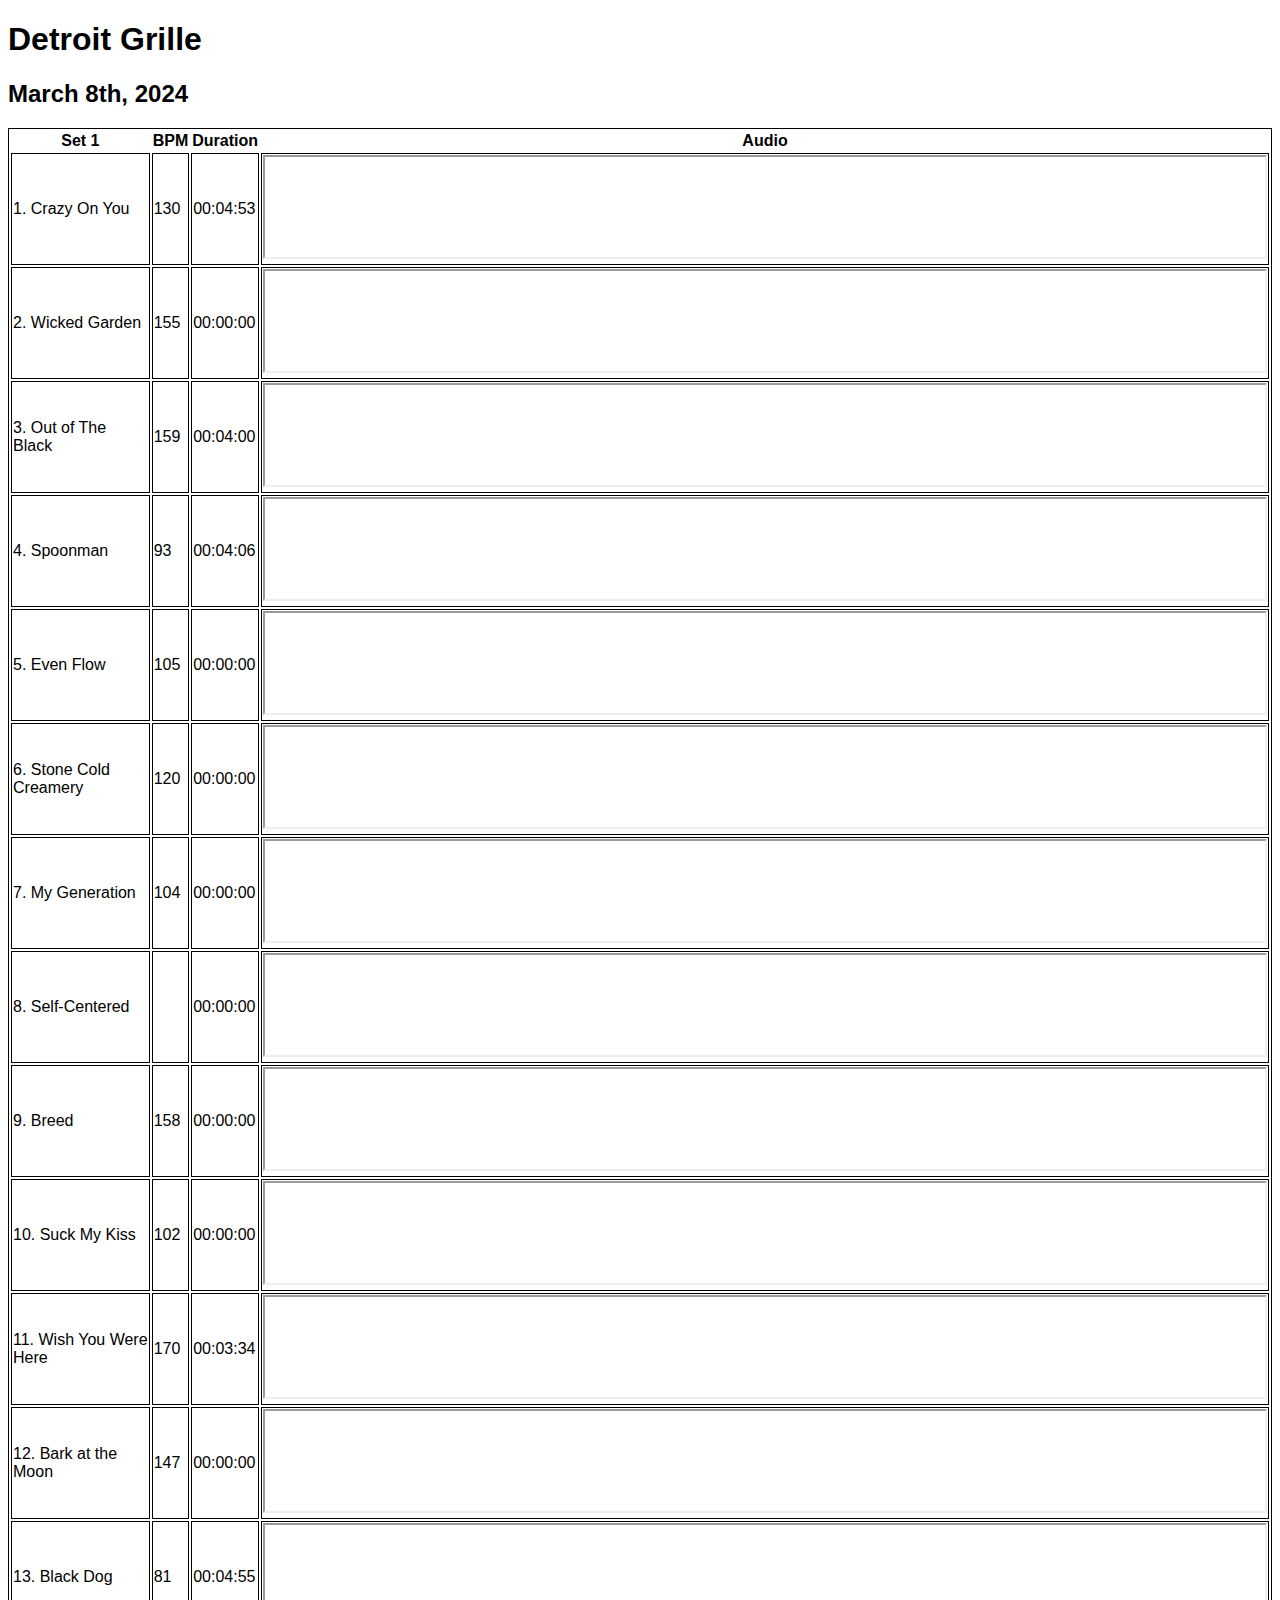
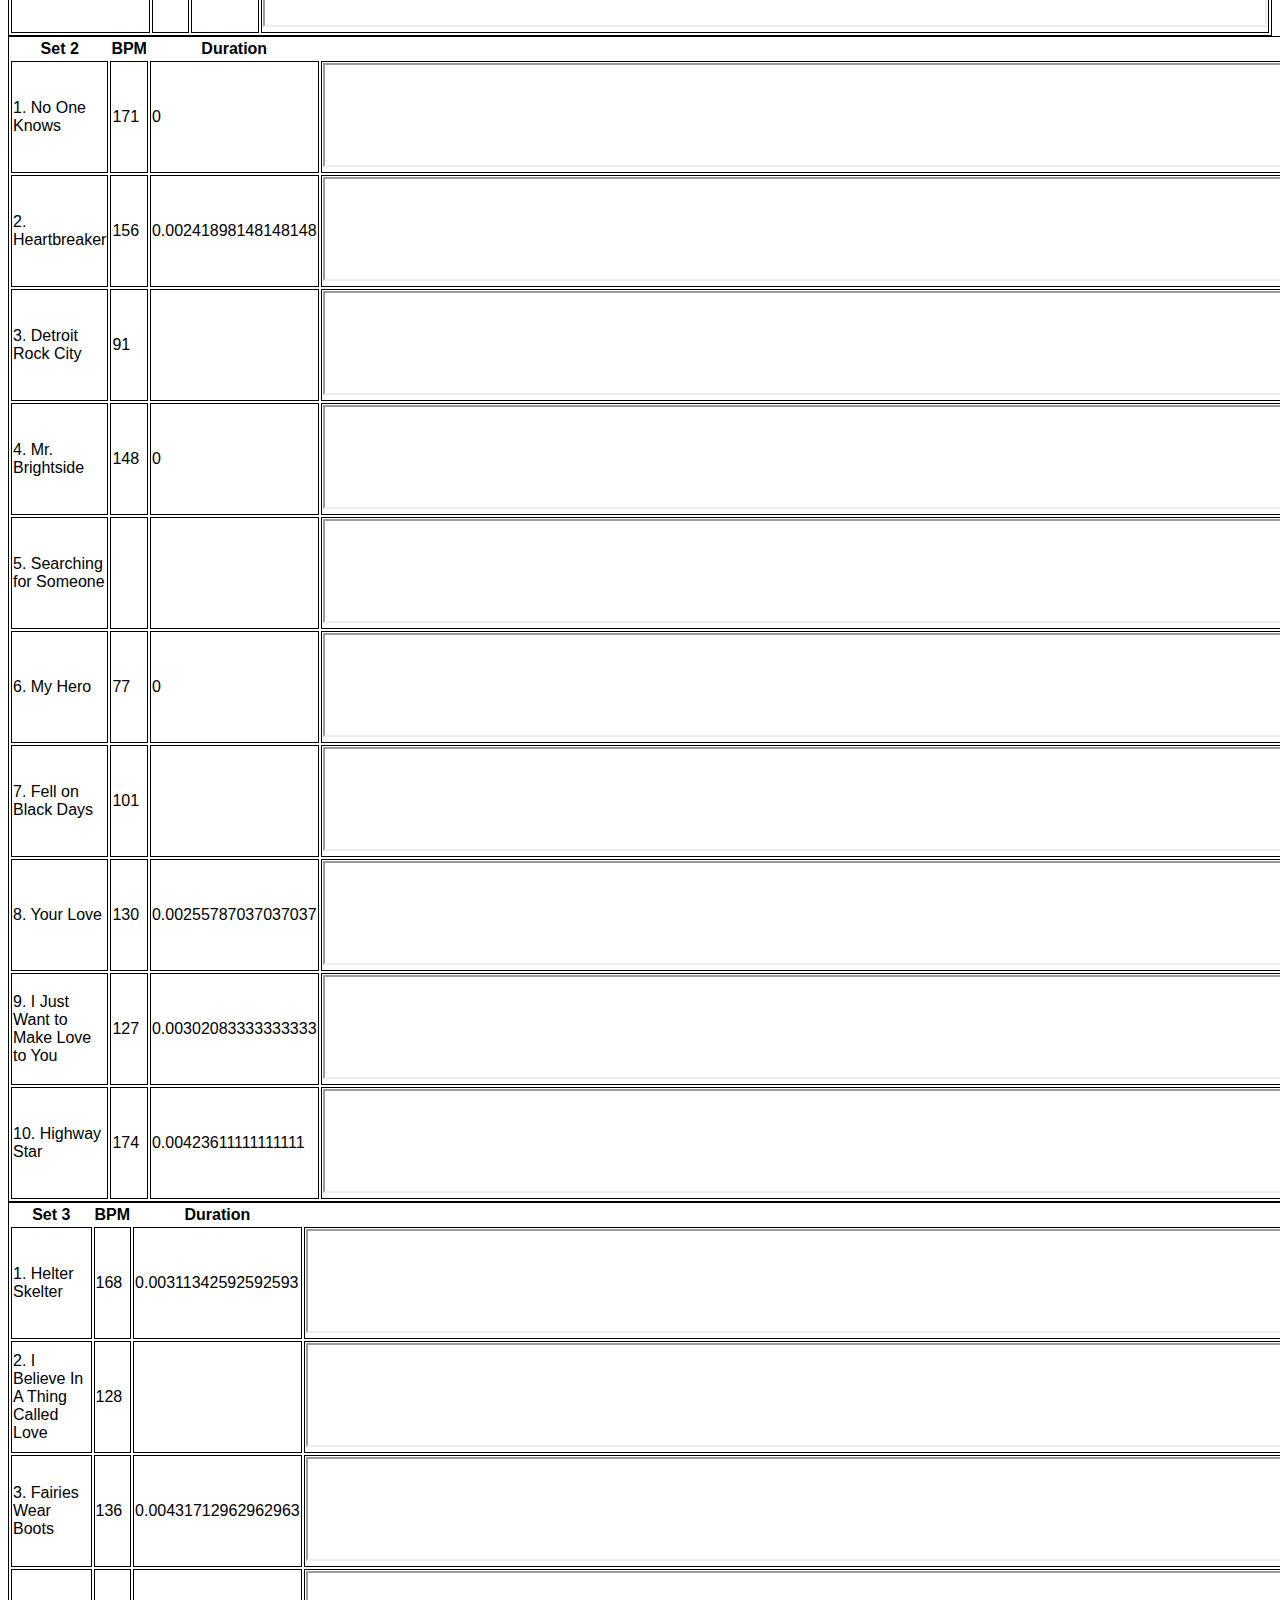
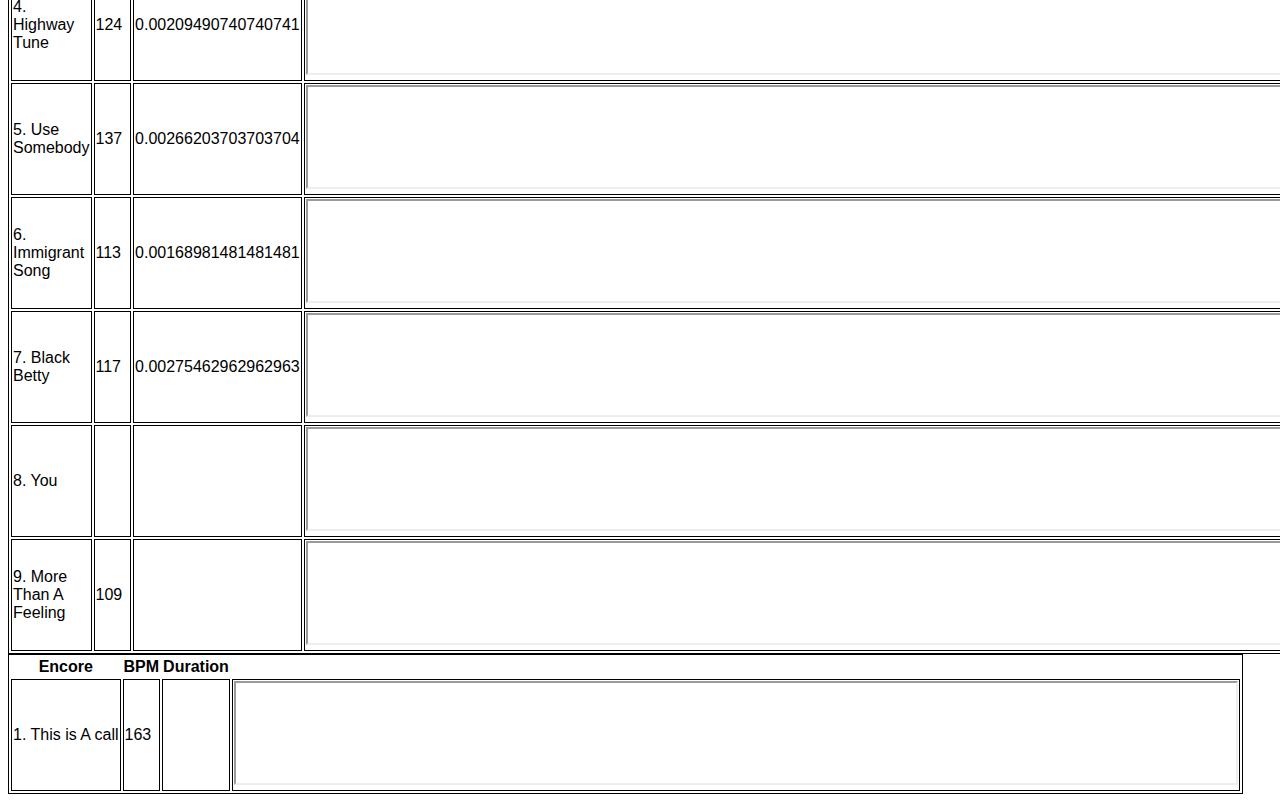
==== commit d14cd504: "Update setListPractice.html" ====
--- a/setListPractice.html
+++ b/setListPractice.html
@@ -1 +1 @@
-<!doctype html><html><head><link rel="stylesheet" href="style.css"></head><body><h1>Detroit Grille</h1><h2>March 8th, 2024</h2><table><tr><th>Set 1</th><th>BPM</th><th>Duration</th><th>Audio</th></tr><tr><td>1. Crazy On You</td><td>130</td><td>0.0033912037037037</td><td><iframe width='1000' height='100' src='https://www.youtube.com/embed/OZuW6BH_Vak?si=fgSOiaZtZzbmYC3_'></iframe></td></tr><tr><td>2. Wicked Garden </td><td>155</td><td></td><td><iframe width='1000' height='100' src='https://www.youtube.com/embed/2oPeZFOpPAM?si=EvqZjzWa-xlmS0Zb'></iframe></td></tr><tr><td>3. Out of The Black</td><td>159</td><td>0.166666666666667</td><td><iframe width='1000' height='100' src='https://www.youtube.com/watch?v=VnTkH7ZvKKs'></iframe></td></tr><tr><td>4. Spoonman</td><td>93</td><td>0.00284722222222222</td><td><iframe width='1000' height='100' src='https://www.youtube.com/watch?v=5O14N7PQAsM'></iframe></td></tr><tr><td>5. Even Flow</td><td>105</td><td>0</td><td><iframe width='1000' height='100' src='https://www.youtube.com/watch?v=tkbgtVFlyCQ'></iframe></td></tr><tr><td>6. Stone Cold Creamery </td><td>120</td><td></td><td><iframe width='1000' height='100' src=''></iframe></td></tr><tr><td>7. My Generation</td><td>104</td><td></td><td><iframe width='1000' height='100' src=''></iframe></td></tr><tr><td>8. Self-Centered</td><td></td><td></td><td><iframe width='1000' height='100' src=''></iframe></td></tr><tr><td>9. Breed</td><td>158</td><td></td><td><iframe width='1000' height='100' src=''></iframe></td></tr><tr><td>10. Suck My Kiss</td><td>102</td><td></td><td><iframe width='1000' height='100' src='https://www.youtube.com/watch?v=CcxBPGZ94_M'></iframe></td></tr><tr><td>11. Wish You Were Here</td><td>170</td><td>0.00247685185185185</td><td><iframe width='1000' height='100' src='https://www.youtube.com/watch?v=Fn3vyZDY6VA&list=PLZ07XySO_zFKqNKwv4G-9QOU6s3sJY44r&index=56'></iframe></td></tr><tr><td>12. Bark at the Moon</td><td>147</td><td></td><td><iframe width='1000' height='100' src=''></iframe></td></tr><tr><td>13. Black Dog</td><td>81</td><td>0.00341435185185185</td><td><iframe width='1000' height='100' src='https://www.youtube.com/watch?v=yBuub4Xe1mw'></iframe></td></tr></table><table><tr><th>Set 2</th><th>BPM</th><th>Duration</th><th></th></tr><tr><td>1. No One Knows</td><td>171</td><td>0</td><td><iframe width='1000' height='100' src='https://www.youtube.com/watch?v=lPxhHSWX_2I'></iframe></td></tr><tr><td>2. Heartbreaker</td><td>156</td><td>0.00241898148148148</td><td><iframe width='1000' height='100' src='https://www.youtube.com/watch?v=fd_7jIC9180&list=PLZ07XySO_zFKqNKwv4G-9QOU6s3sJY44r&index=48'></iframe></td></tr><tr><td>3. Detroit Rock City</td><td>91</td><td></td><td><iframe width='1000' height='100' src='https://www.youtube.com/watch?v=4okh7Y25dmQ'></iframe></td></tr><tr><td>4. Mr. Brightside</td><td>148</td><td>0</td><td><iframe width='1000' height='100' src='https://www.youtube.com/watch?v=UFKf08us2AI'></iframe></td></tr><tr><td>5. Searching for Someone</td><td></td><td></td><td><iframe width='1000' height='100' src=''></iframe></td></tr><tr><td>6. My Hero</td><td>77</td><td>0</td><td><iframe width='1000' height='100' src='https://www.youtube.com/watch?v=c7RDwh2pIEY'></iframe></td></tr><tr><td>7. Fell on Black Days</td><td>101</td><td></td><td><iframe width='1000' height='100' src=''></iframe></td></tr><tr><td>8. Your Love</td><td>130</td><td>0.153472222222222</td><td><iframe width='1000' height='100' src=''></iframe></td></tr><tr><td>9. I Just Want to Make Love to You</td><td>127</td><td>0.00302083333333333</td><td><iframe width='1000' height='100' src='https://www.youtube.com/watch?v=DOsmWs99VME'></iframe></td></tr><tr><td>10. Highway Star</td><td>174</td><td>0.254166666666667</td><td><iframe width='1000' height='100' src='https://www.youtube.com/watch?v=Wr9ie2J2690'></iframe></td></tr></table><table><tr><th>Set 3</th><th>BPM</th><th>Duration</th><th></th></tr><tr><td>1. Helter Skelter</td><td>168</td><td>0.186805555555556</td><td><iframe width='1000' height='100' src='https://www.youtube.com/watch?v=vWW2SzoAXMo'></iframe></td></tr><tr><td>2. I Believe In A Thing Called Love</td><td>128</td><td></td><td><iframe width='1000' height='100' src='https://www.youtube.com/watch?v=zUVKhOshF9E'></iframe></td></tr><tr><td>3. Fairies Wear Boots</td><td>136</td><td>0.00431712962962963</td><td><iframe width='1000' height='100' src='https://www.youtube.com/watch?v=8e1W2O5jDPI&list=PLZ07XySO_zFKqNKwv4G-9QOU6s3sJY44r&index=50'></iframe></td></tr><tr><td>4. Highway Tune</td><td>124</td><td>0.00209490740740741</td><td><iframe width='1000' height='100' src='https://www.youtube.com/watch?v=cj56b8Ucjaw'></iframe></td></tr><tr><td>5. Use Somebody</td><td>137</td><td>0.159722222222222</td><td><iframe width='1000' height='100' src=''></iframe></td></tr><tr><td>6. Immigrant Song</td><td>113</td><td>0.101388888888889</td><td><iframe width='1000' height='100' src='https://www.youtube.com/watch?v=y8OtzJtp-EM'></iframe></td></tr><tr><td>7. Black Betty</td><td>117</td><td>0.165277777777778</td><td><iframe width='1000' height='100' src='https://www.youtube.com/watch?v=4cn_woPvjQI'></iframe></td></tr><tr><td>8. You</td><td></td><td></td><td><iframe width='1000' height='100' src=''></iframe></td></tr><tr><td>9. More Than A Feeling</td><td>109</td><td></td><td><iframe width='1000' height='100' src='https://www.youtube.com/watch?v=zOILAZHf2pE'></iframe></td></tr></table><table><tr><th>Encore</th><th>BPM</th><th>Duration</th><th></th></tr><tr><td>1. This is A call</td><td>163</td><td></td><td><iframe width='1000' height='100' src='https://www.youtube.com/embed/h-Rnr3wTX9I?si=mLNah4gONK3b6PLv'></iframe></td></tr></table></body></html>
+<!doctype html><html><head><link rel="stylesheet" href="style.css"></head><body><h1>Detroit Grille</h1><h2>March 8th, 2024</h2><table><tr><th>Set 1</th><th>BPM</th><th>Duration</th><th>Audio</th></tr><tr><td>1. Crazy On You</td><td>130</td><td>00:04:53</td><td><iframe width='1000' height='100' src='https://www.youtube.com/embed/OZuW6BH_Vak?si=DlVDTY47HwKpwFiz'></iframe></td></tr><tr><td>2. Wicked Garden </td><td>155</td><td>00:00:00</td><td><iframe width='1000' height='100' src='https://www.youtube.com/embed/2oPeZFOpPAM?si=EvqZjzWa-xlmS0Zb'></iframe></td></tr><tr><td>3. Out of The Black</td><td>159</td><td>00:04:00</td><td><iframe width='1000' height='100' src='https://www.youtube.com/embed/VnTkH7ZvKKs?si=P-8CmVjEcgN7CALW'></iframe></td></tr><tr><td>4. Spoonman</td><td>93</td><td>00:04:06</td><td><iframe width='1000' height='100' src='https://www.youtube.com/embed/5O14N7PQAsM?si=j6P9-izodHOGy6sg'></iframe></td></tr><tr><td>5. Even Flow</td><td>105</td><td>00:00:00</td><td><iframe width='1000' height='100' src='https://www.youtube.com/embed/tkbgtVFlyCQ?si=LZZd6XT-sZNwFe_Y'></iframe></td></tr><tr><td>6. Stone Cold Creamery </td><td>120</td><td>00:00:00</td><td><iframe width='1000' height='100' src='https://www.youtube.com/embed/_AxqHMHiufo?si=J6fflJCDHsCtgEq7'></iframe></td></tr><tr><td>7. My Generation</td><td>104</td><td>00:00:00</td><td><iframe width='1000' height='100' src='https://www.youtube.com/embed/Tdfy-oZqFeU?si=a9YmWdRhordggNTQ'></iframe></td></tr><tr><td>8. Self-Centered</td><td></td><td>00:00:00</td><td><iframe width='1000' height='100' src=''></iframe></td></tr><tr><td>9. Breed</td><td>158</td><td>00:00:00</td><td><iframe width='1000' height='100' src='https://www.youtube.com/embed/J6EDW5WFb2M?si=pQvYID3z_44w3hhB'></iframe></td></tr><tr><td>10. Suck My Kiss</td><td>102</td><td>00:00:00</td><td><iframe width='1000' height='100' src='https://www.youtube.com/embed/CcxBPGZ94_M?si=6DHALjodlJWQ3NKp'></iframe></td></tr><tr><td>11. Wish You Were Here</td><td>170</td><td>00:03:34</td><td><iframe width='1000' height='100' src='https://www.youtube.com/embed/Fn3vyZDY6VA?si=FsCirmjyIAr2EfhP'></iframe></td></tr><tr><td>12. Bark at the Moon</td><td>147</td><td>00:00:00</td><td><iframe width='1000' height='100' src='https://www.youtube.com/embed/LplPi2CxNHI?si=gwTRrly5ywlM-7V_'></iframe></td></tr><tr><td>13. Black Dog</td><td>81</td><td>00:04:55</td><td><iframe width='1000' height='100' src='https://www.youtube.com/embed/yBuub4Xe1mw?si=d0wlvPhmXjUlulgv'></iframe></td></tr></table><table><tr><th>Set 2</th><th>BPM</th><th>Duration</th><th></th></tr><tr><td>1. No One Knows</td><td>171</td><td>0</td><td><iframe width='1000' height='100' src='https://www.youtube.com/embed/lPxhHSWX_2I?si=WernFNniIzgtAcpM'></iframe></td></tr><tr><td>2. Heartbreaker</td><td>156</td><td>0.00241898148148148</td><td><iframe width='1000' height='100' src='https://www.youtube.com/embed/fd_7jIC9180?si=0ZoiY08BdDOQ7JRG'></iframe></td></tr><tr><td>3. Detroit Rock City</td><td>91</td><td></td><td><iframe width='1000' height='100' src='https://www.youtube.com/embed/4okh7Y25dmQ?si=VLAv7Tg16_NuJWuo'></iframe></td></tr><tr><td>4. Mr. Brightside</td><td>148</td><td>0</td><td><iframe width='1000' height='100' src='https://www.youtube.com/embed/UFKf08us2AI?si=FMDTlwzu3HFKV8EX'></iframe></td></tr><tr><td>5. Searching for Someone</td><td></td><td></td><td><iframe width='1000' height='100' src=''></iframe></td></tr><tr><td>6. My Hero</td><td>77</td><td>0</td><td><iframe width='1000' height='100' src='https://www.youtube.com/embed/c7RDwh2pIEY?si=3pIhuXCCKTb1IRmH'></iframe></td></tr><tr><td>7. Fell on Black Days</td><td>101</td><td></td><td><iframe width='1000' height='100' src='https://www.youtube.com/embed/aqW-VF49Sok?si=405kTQ-IomNUdLLI'></iframe></td></tr><tr><td>8. Your Love</td><td>130</td><td>0.00255787037037037</td><td><iframe width='1000' height='100' src='https://www.youtube.com/embed/cSs9zTeoz4g?si=whWYhy-USJE_ASm1'></iframe></td></tr><tr><td>9. I Just Want to Make Love to You</td><td>127</td><td>0.00302083333333333</td><td><iframe width='1000' height='100' src='https://www.youtube.com/embed/DOsmWs99VME?si=HKmHFrd0pNXKaDkw'></iframe></td></tr><tr><td>10. Highway Star</td><td>174</td><td>0.00423611111111111</td><td><iframe width='1000' height='100' src='https://www.youtube.com/embed/Wr9ie2J2690?si=_i_eblkWyBzCevmG'></iframe></td></tr></table><table><tr><th>Set 3</th><th>BPM</th><th>Duration</th><th></th></tr><tr><td>1. Helter Skelter</td><td>168</td><td>0.00311342592592593</td><td><iframe width='1000' height='100' src='https://www.youtube.com/embed/vWW2SzoAXMo?si=BBVN5YOBacjouaW1'></iframe></td></tr><tr><td>2. I Believe In A Thing Called Love</td><td>128</td><td></td><td><iframe width='1000' height='100' src='https://www.youtube.com/embed/zUVKhOshF9E?si=vcKpFBxe4xNgHEyB'></iframe></td></tr><tr><td>3. Fairies Wear Boots</td><td>136</td><td>0.00431712962962963</td><td><iframe width='1000' height='100' src='https://www.youtube.com/embed/8e1W2O5jDPI?si=C2TBLqlUiXpzkyEm'></iframe></td></tr><tr><td>4. Highway Tune</td><td>124</td><td>0.00209490740740741</td><td><iframe width='1000' height='100' src='https://www.youtube.com/embed/cj56b8Ucjaw?si=cU3RLKfj8H_kBDDL'></iframe></td></tr><tr><td>5. Use Somebody</td><td>137</td><td>0.00266203703703704</td><td><iframe width='1000' height='100' src='https://www.youtube.com/embed/gnhXHvRoUd0?si=Ivt0AbQ81kKYxoyx'></iframe></td></tr><tr><td>6. Immigrant Song</td><td>113</td><td>0.00168981481481481</td><td><iframe width='1000' height='100' src='https://www.youtube.com/embed/y8OtzJtp-EM?si=TBKad74CXbe5KQB2'></iframe></td></tr><tr><td>7. Black Betty</td><td>117</td><td>0.00275462962962963</td><td><iframe width='1000' height='100' src='https://www.youtube.com/embed/4cn_woPvjQI?si=5NtwtGHTBwbGjf7g'></iframe></td></tr><tr><td>8. You</td><td></td><td></td><td><iframe width='1000' height='100' src=''></iframe></td></tr><tr><td>9. More Than A Feeling</td><td>109</td><td></td><td><iframe width='1000' height='100' src='https://www.youtube.com/embed/zOILAZHf2pE?si=9LETTH6jhSXpRwTo'></iframe></td></tr></table><table><tr><th>Encore</th><th>BPM</th><th>Duration</th><th></th></tr><tr><td>1. This is A call</td><td>163</td><td></td><td><iframe width='1000' height='100' src='https://www.youtube.com/embed/h-Rnr3wTX9I?si=mLNah4gONK3b6PLv'></iframe></td></tr></table></body></html>
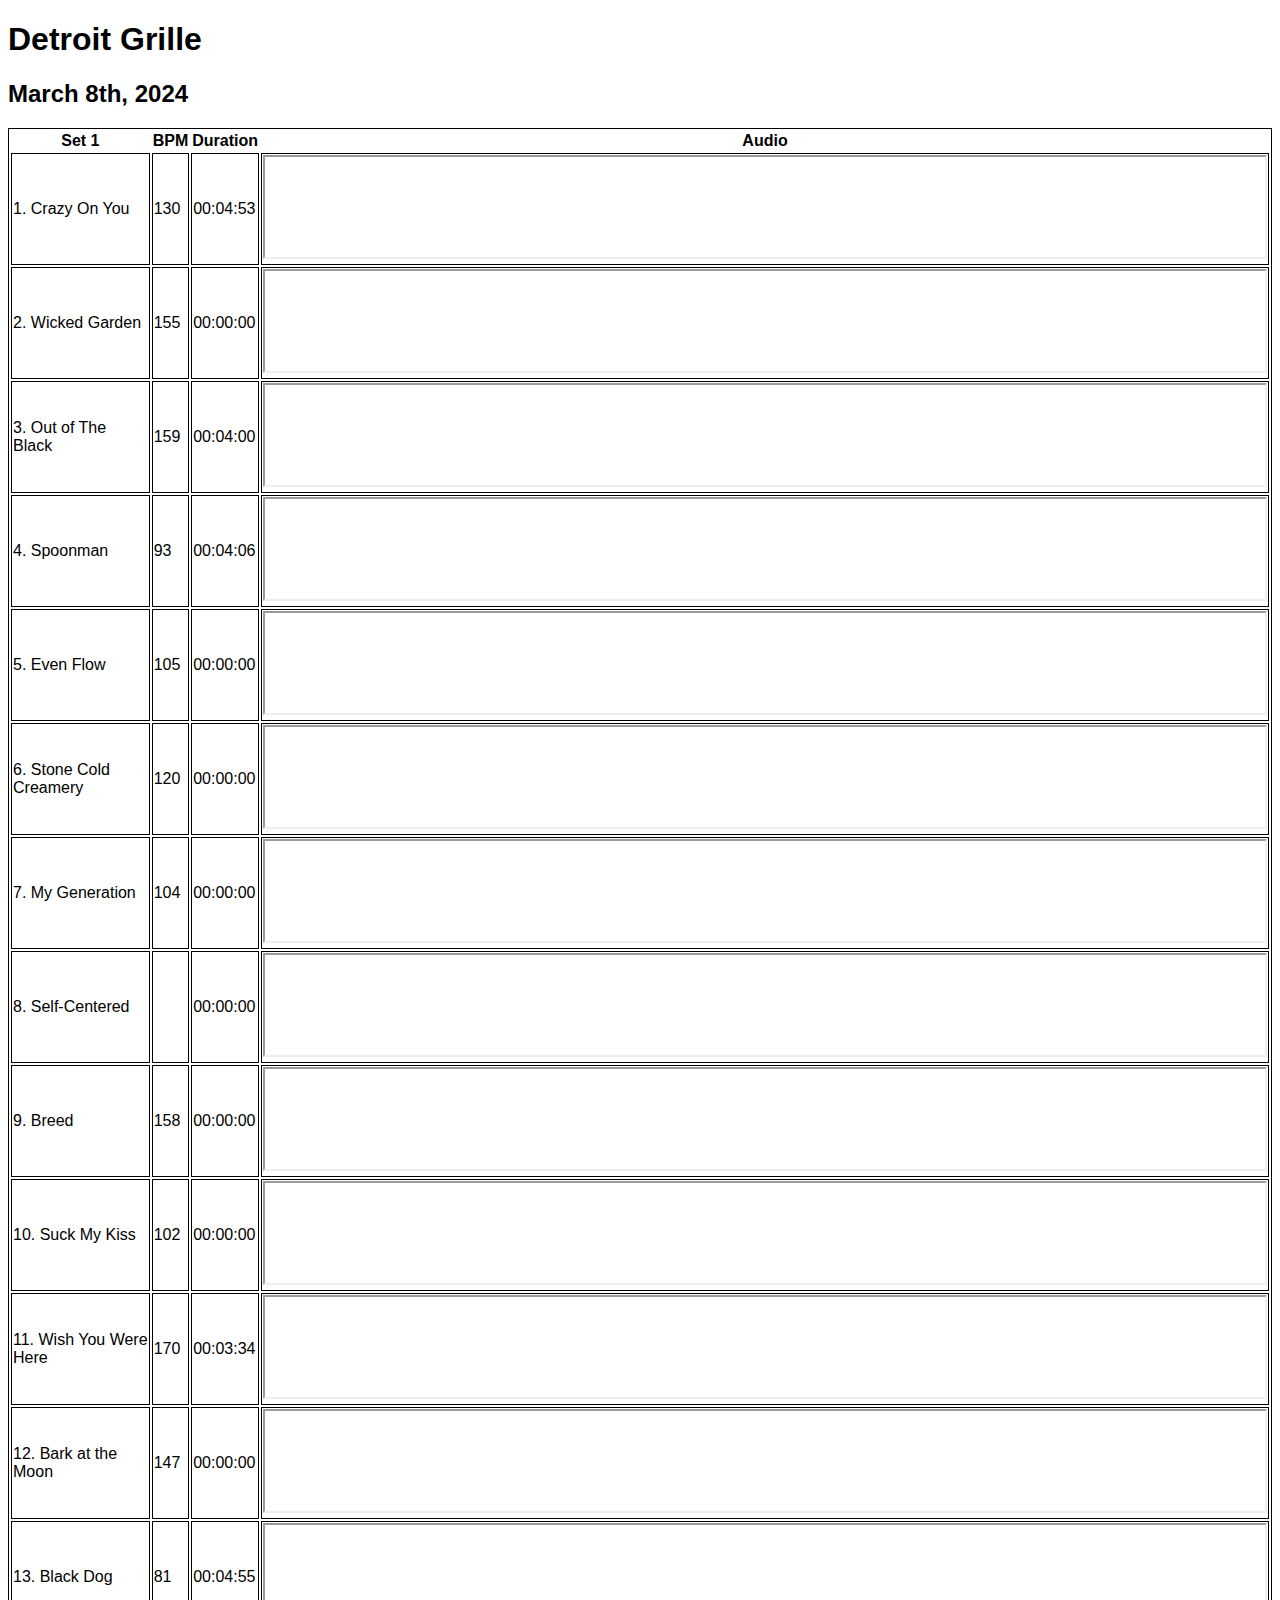
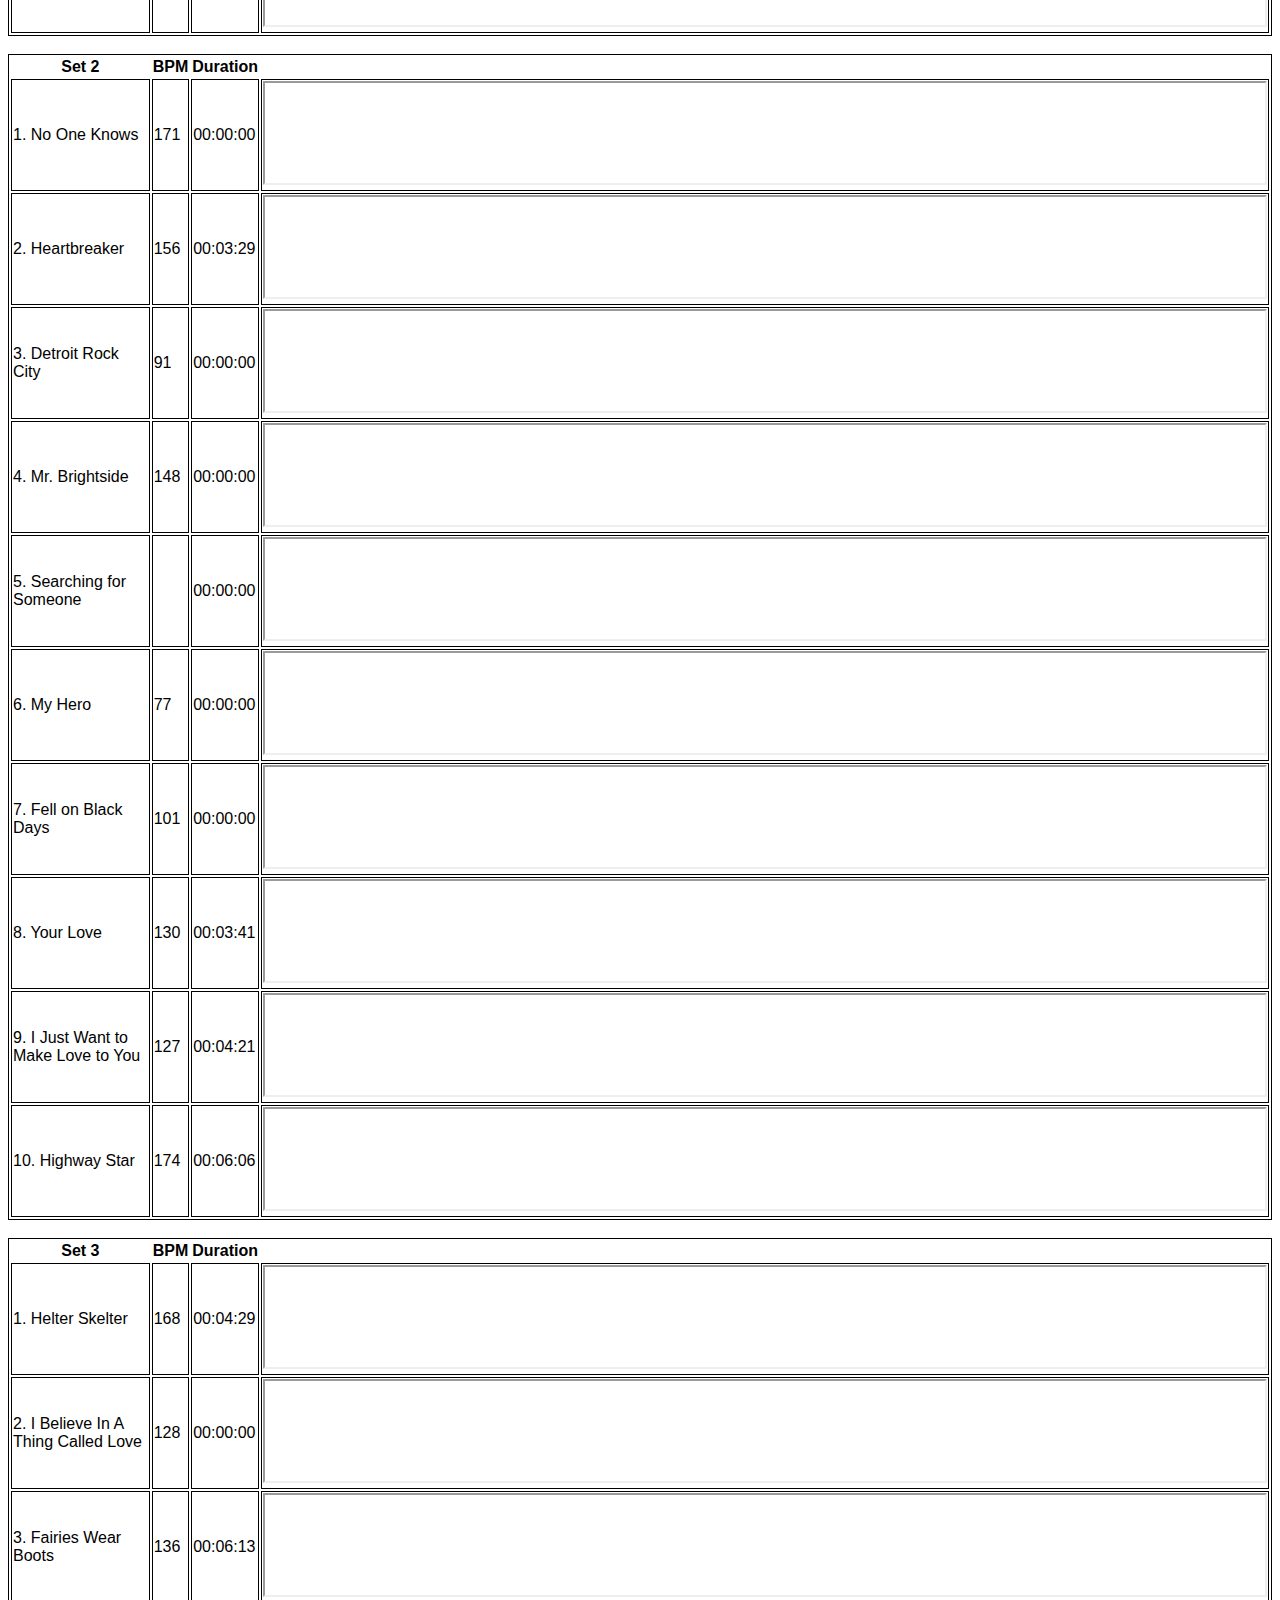
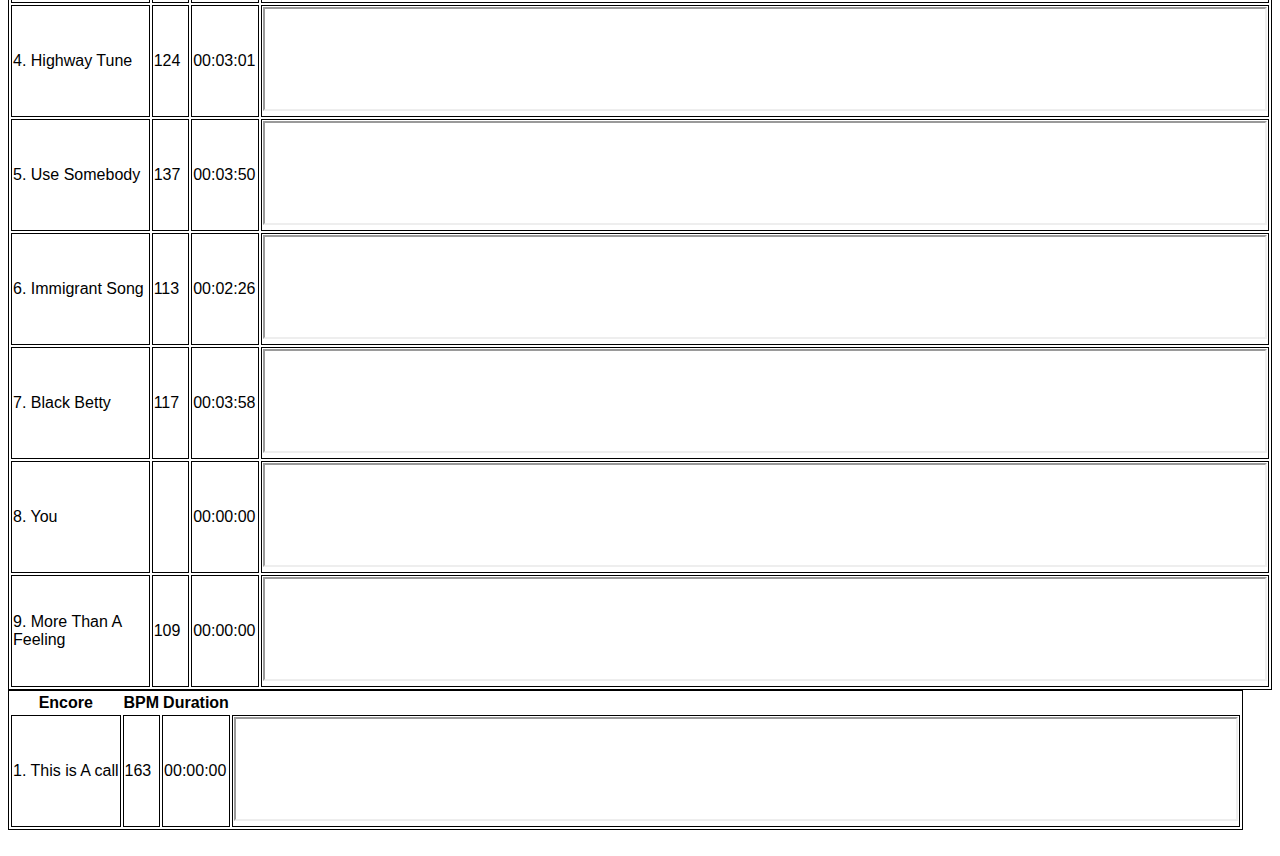
==== commit ce7a09f4: "Update setListPractice.html" ====
--- a/setListPractice.html
+++ b/setListPractice.html
@@ -1 +1 @@
-<!doctype html><html><head><link rel="stylesheet" href="style.css"></head><body><h1>Detroit Grille</h1><h2>March 8th, 2024</h2><table><tr><th>Set 1</th><th>BPM</th><th>Duration</th><th>Audio</th></tr><tr><td>1. Crazy On You</td><td>130</td><td>00:04:53</td><td><iframe width='1000' height='100' src='https://www.youtube.com/embed/OZuW6BH_Vak?si=DlVDTY47HwKpwFiz'></iframe></td></tr><tr><td>2. Wicked Garden </td><td>155</td><td>00:00:00</td><td><iframe width='1000' height='100' src='https://www.youtube.com/embed/2oPeZFOpPAM?si=EvqZjzWa-xlmS0Zb'></iframe></td></tr><tr><td>3. Out of The Black</td><td>159</td><td>00:04:00</td><td><iframe width='1000' height='100' src='https://www.youtube.com/embed/VnTkH7ZvKKs?si=P-8CmVjEcgN7CALW'></iframe></td></tr><tr><td>4. Spoonman</td><td>93</td><td>00:04:06</td><td><iframe width='1000' height='100' src='https://www.youtube.com/embed/5O14N7PQAsM?si=j6P9-izodHOGy6sg'></iframe></td></tr><tr><td>5. Even Flow</td><td>105</td><td>00:00:00</td><td><iframe width='1000' height='100' src='https://www.youtube.com/embed/tkbgtVFlyCQ?si=LZZd6XT-sZNwFe_Y'></iframe></td></tr><tr><td>6. Stone Cold Creamery </td><td>120</td><td>00:00:00</td><td><iframe width='1000' height='100' src='https://www.youtube.com/embed/_AxqHMHiufo?si=J6fflJCDHsCtgEq7'></iframe></td></tr><tr><td>7. My Generation</td><td>104</td><td>00:00:00</td><td><iframe width='1000' height='100' src='https://www.youtube.com/embed/Tdfy-oZqFeU?si=a9YmWdRhordggNTQ'></iframe></td></tr><tr><td>8. Self-Centered</td><td></td><td>00:00:00</td><td><iframe width='1000' height='100' src=''></iframe></td></tr><tr><td>9. Breed</td><td>158</td><td>00:00:00</td><td><iframe width='1000' height='100' src='https://www.youtube.com/embed/J6EDW5WFb2M?si=pQvYID3z_44w3hhB'></iframe></td></tr><tr><td>10. Suck My Kiss</td><td>102</td><td>00:00:00</td><td><iframe width='1000' height='100' src='https://www.youtube.com/embed/CcxBPGZ94_M?si=6DHALjodlJWQ3NKp'></iframe></td></tr><tr><td>11. Wish You Were Here</td><td>170</td><td>00:03:34</td><td><iframe width='1000' height='100' src='https://www.youtube.com/embed/Fn3vyZDY6VA?si=FsCirmjyIAr2EfhP'></iframe></td></tr><tr><td>12. Bark at the Moon</td><td>147</td><td>00:00:00</td><td><iframe width='1000' height='100' src='https://www.youtube.com/embed/LplPi2CxNHI?si=gwTRrly5ywlM-7V_'></iframe></td></tr><tr><td>13. Black Dog</td><td>81</td><td>00:04:55</td><td><iframe width='1000' height='100' src='https://www.youtube.com/embed/yBuub4Xe1mw?si=d0wlvPhmXjUlulgv'></iframe></td></tr></table><table><tr><th>Set 2</th><th>BPM</th><th>Duration</th><th></th></tr><tr><td>1. No One Knows</td><td>171</td><td>0</td><td><iframe width='1000' height='100' src='https://www.youtube.com/embed/lPxhHSWX_2I?si=WernFNniIzgtAcpM'></iframe></td></tr><tr><td>2. Heartbreaker</td><td>156</td><td>0.00241898148148148</td><td><iframe width='1000' height='100' src='https://www.youtube.com/embed/fd_7jIC9180?si=0ZoiY08BdDOQ7JRG'></iframe></td></tr><tr><td>3. Detroit Rock City</td><td>91</td><td></td><td><iframe width='1000' height='100' src='https://www.youtube.com/embed/4okh7Y25dmQ?si=VLAv7Tg16_NuJWuo'></iframe></td></tr><tr><td>4. Mr. Brightside</td><td>148</td><td>0</td><td><iframe width='1000' height='100' src='https://www.youtube.com/embed/UFKf08us2AI?si=FMDTlwzu3HFKV8EX'></iframe></td></tr><tr><td>5. Searching for Someone</td><td></td><td></td><td><iframe width='1000' height='100' src=''></iframe></td></tr><tr><td>6. My Hero</td><td>77</td><td>0</td><td><iframe width='1000' height='100' src='https://www.youtube.com/embed/c7RDwh2pIEY?si=3pIhuXCCKTb1IRmH'></iframe></td></tr><tr><td>7. Fell on Black Days</td><td>101</td><td></td><td><iframe width='1000' height='100' src='https://www.youtube.com/embed/aqW-VF49Sok?si=405kTQ-IomNUdLLI'></iframe></td></tr><tr><td>8. Your Love</td><td>130</td><td>0.00255787037037037</td><td><iframe width='1000' height='100' src='https://www.youtube.com/embed/cSs9zTeoz4g?si=whWYhy-USJE_ASm1'></iframe></td></tr><tr><td>9. I Just Want to Make Love to You</td><td>127</td><td>0.00302083333333333</td><td><iframe width='1000' height='100' src='https://www.youtube.com/embed/DOsmWs99VME?si=HKmHFrd0pNXKaDkw'></iframe></td></tr><tr><td>10. Highway Star</td><td>174</td><td>0.00423611111111111</td><td><iframe width='1000' height='100' src='https://www.youtube.com/embed/Wr9ie2J2690?si=_i_eblkWyBzCevmG'></iframe></td></tr></table><table><tr><th>Set 3</th><th>BPM</th><th>Duration</th><th></th></tr><tr><td>1. Helter Skelter</td><td>168</td><td>0.00311342592592593</td><td><iframe width='1000' height='100' src='https://www.youtube.com/embed/vWW2SzoAXMo?si=BBVN5YOBacjouaW1'></iframe></td></tr><tr><td>2. I Believe In A Thing Called Love</td><td>128</td><td></td><td><iframe width='1000' height='100' src='https://www.youtube.com/embed/zUVKhOshF9E?si=vcKpFBxe4xNgHEyB'></iframe></td></tr><tr><td>3. Fairies Wear Boots</td><td>136</td><td>0.00431712962962963</td><td><iframe width='1000' height='100' src='https://www.youtube.com/embed/8e1W2O5jDPI?si=C2TBLqlUiXpzkyEm'></iframe></td></tr><tr><td>4. Highway Tune</td><td>124</td><td>0.00209490740740741</td><td><iframe width='1000' height='100' src='https://www.youtube.com/embed/cj56b8Ucjaw?si=cU3RLKfj8H_kBDDL'></iframe></td></tr><tr><td>5. Use Somebody</td><td>137</td><td>0.00266203703703704</td><td><iframe width='1000' height='100' src='https://www.youtube.com/embed/gnhXHvRoUd0?si=Ivt0AbQ81kKYxoyx'></iframe></td></tr><tr><td>6. Immigrant Song</td><td>113</td><td>0.00168981481481481</td><td><iframe width='1000' height='100' src='https://www.youtube.com/embed/y8OtzJtp-EM?si=TBKad74CXbe5KQB2'></iframe></td></tr><tr><td>7. Black Betty</td><td>117</td><td>0.00275462962962963</td><td><iframe width='1000' height='100' src='https://www.youtube.com/embed/4cn_woPvjQI?si=5NtwtGHTBwbGjf7g'></iframe></td></tr><tr><td>8. You</td><td></td><td></td><td><iframe width='1000' height='100' src=''></iframe></td></tr><tr><td>9. More Than A Feeling</td><td>109</td><td></td><td><iframe width='1000' height='100' src='https://www.youtube.com/embed/zOILAZHf2pE?si=9LETTH6jhSXpRwTo'></iframe></td></tr></table><table><tr><th>Encore</th><th>BPM</th><th>Duration</th><th></th></tr><tr><td>1. This is A call</td><td>163</td><td></td><td><iframe width='1000' height='100' src='https://www.youtube.com/embed/h-Rnr3wTX9I?si=mLNah4gONK3b6PLv'></iframe></td></tr></table></body></html>
+<!doctype html><html><head><link rel="stylesheet" href="style.css"></head><body><h1>Detroit Grille</h1><h2>March 8th, 2024</h2><table><tr><th>Set 1</th><th>BPM</th><th>Duration</th><th>Audio</th></tr><tr><td>1. Crazy On You</td><td>130</td><td>00:04:53</td><td><iframe width='1000' height='100' src='https://www.youtube.com/embed/OZuW6BH_Vak?si=DlVDTY47HwKpwFiz'></iframe></td></tr><tr><td>2. Wicked Garden </td><td>155</td><td>00:00:00</td><td><iframe width='1000' height='100' src='https://www.youtube.com/embed/2oPeZFOpPAM?si=EvqZjzWa-xlmS0Zb'></iframe></td></tr><tr><td>3. Out of The Black</td><td>159</td><td>00:04:00</td><td><iframe width='1000' height='100' src='https://www.youtube.com/embed/VnTkH7ZvKKs?si=P-8CmVjEcgN7CALW'></iframe></td></tr><tr><td>4. Spoonman</td><td>93</td><td>00:04:06</td><td><iframe width='1000' height='100' src='https://www.youtube.com/embed/5O14N7PQAsM?si=j6P9-izodHOGy6sg'></iframe></td></tr><tr><td>5. Even Flow</td><td>105</td><td>00:00:00</td><td><iframe width='1000' height='100' src='https://www.youtube.com/embed/tkbgtVFlyCQ?si=LZZd6XT-sZNwFe_Y'></iframe></td></tr><tr><td>6. Stone Cold Creamery </td><td>120</td><td>00:00:00</td><td><iframe width='1000' height='100' src='https://www.youtube.com/embed/_AxqHMHiufo?si=J6fflJCDHsCtgEq7'></iframe></td></tr><tr><td>7. My Generation</td><td>104</td><td>00:00:00</td><td><iframe width='1000' height='100' src='https://www.youtube.com/embed/Tdfy-oZqFeU?si=a9YmWdRhordggNTQ'></iframe></td></tr><tr><td>8. Self-Centered</td><td></td><td>00:00:00</td><td><iframe width='1000' height='100' src=''></iframe></td></tr><tr><td>9. Breed</td><td>158</td><td>00:00:00</td><td><iframe width='1000' height='100' src='https://www.youtube.com/embed/J6EDW5WFb2M?si=pQvYID3z_44w3hhB'></iframe></td></tr><tr><td>10. Suck My Kiss</td><td>102</td><td>00:00:00</td><td><iframe width='1000' height='100' src='https://www.youtube.com/embed/CcxBPGZ94_M?si=6DHALjodlJWQ3NKp'></iframe></td></tr><tr><td>11. Wish You Were Here</td><td>170</td><td>00:03:34</td><td><iframe width='1000' height='100' src='https://www.youtube.com/embed/Fn3vyZDY6VA?si=FsCirmjyIAr2EfhP'></iframe></td></tr><tr><td>12. Bark at the Moon</td><td>147</td><td>00:00:00</td><td><iframe width='1000' height='100' src='https://www.youtube.com/embed/LplPi2CxNHI?si=gwTRrly5ywlM-7V_'></iframe></td></tr><tr><td>13. Black Dog</td><td>81</td><td>00:04:55</td><td><iframe width='1000' height='100' src='https://www.youtube.com/embed/yBuub4Xe1mw?si=d0wlvPhmXjUlulgv'></iframe></td></tr></table><br><table><tr><th>Set 2</th><th>BPM</th><th>Duration</th><th></th></tr><tr><td>1. No One Knows</td><td>171</td><td>00:00:00</td><td><iframe width='1000' height='100' src='https://www.youtube.com/embed/lPxhHSWX_2I?si=WernFNniIzgtAcpM'></iframe></td></tr><tr><td>2. Heartbreaker</td><td>156</td><td>00:03:29</td><td><iframe width='1000' height='100' src='https://www.youtube.com/embed/fd_7jIC9180?si=0ZoiY08BdDOQ7JRG'></iframe></td></tr><tr><td>3. Detroit Rock City</td><td>91</td><td>00:00:00</td><td><iframe width='1000' height='100' src='https://www.youtube.com/embed/4okh7Y25dmQ?si=VLAv7Tg16_NuJWuo'></iframe></td></tr><tr><td>4. Mr. Brightside</td><td>148</td><td>00:00:00</td><td><iframe width='1000' height='100' src='https://www.youtube.com/embed/UFKf08us2AI?si=FMDTlwzu3HFKV8EX'></iframe></td></tr><tr><td>5. Searching for Someone</td><td></td><td>00:00:00</td><td><iframe width='1000' height='100' src=''></iframe></td></tr><tr><td>6. My Hero</td><td>77</td><td>00:00:00</td><td><iframe width='1000' height='100' src='https://www.youtube.com/embed/c7RDwh2pIEY?si=3pIhuXCCKTb1IRmH'></iframe></td></tr><tr><td>7. Fell on Black Days</td><td>101</td><td>00:00:00</td><td><iframe width='1000' height='100' src='https://www.youtube.com/embed/aqW-VF49Sok?si=405kTQ-IomNUdLLI'></iframe></td></tr><tr><td>8. Your Love</td><td>130</td><td>00:03:41</td><td><iframe width='1000' height='100' src='https://www.youtube.com/embed/cSs9zTeoz4g?si=whWYhy-USJE_ASm1'></iframe></td></tr><tr><td>9. I Just Want to Make Love to You</td><td>127</td><td>00:04:21</td><td><iframe width='1000' height='100' src='https://www.youtube.com/embed/DOsmWs99VME?si=HKmHFrd0pNXKaDkw'></iframe></td></tr><tr><td>10. Highway Star</td><td>174</td><td>00:06:06</td><td><iframe width='1000' height='100' src='https://www.youtube.com/embed/Wr9ie2J2690?si=_i_eblkWyBzCevmG'></iframe></td></tr></table><br><table><tr><th>Set 3</th><th>BPM</th><th>Duration</th><th></th></tr><tr><td>1. Helter Skelter</td><td>168</td><td>00:04:29</td><td><iframe width='1000' height='100' src='https://www.youtube.com/embed/vWW2SzoAXMo?si=BBVN5YOBacjouaW1'></iframe></td></tr><tr><td>2. I Believe In A Thing Called Love</td><td>128</td><td>00:00:00</td><td><iframe width='1000' height='100' src='https://www.youtube.com/embed/zUVKhOshF9E?si=vcKpFBxe4xNgHEyB'></iframe></td></tr><tr><td>3. Fairies Wear Boots</td><td>136</td><td>00:06:13</td><td><iframe width='1000' height='100' src='https://www.youtube.com/embed/8e1W2O5jDPI?si=C2TBLqlUiXpzkyEm'></iframe></td></tr><tr><td>4. Highway Tune</td><td>124</td><td>00:03:01</td><td><iframe width='1000' height='100' src='https://www.youtube.com/embed/cj56b8Ucjaw?si=cU3RLKfj8H_kBDDL'></iframe></td></tr><tr><td>5. Use Somebody</td><td>137</td><td>00:03:50</td><td><iframe width='1000' height='100' src='https://www.youtube.com/embed/gnhXHvRoUd0?si=Ivt0AbQ81kKYxoyx'></iframe></td></tr><tr><td>6. Immigrant Song</td><td>113</td><td>00:02:26</td><td><iframe width='1000' height='100' src='https://www.youtube.com/embed/y8OtzJtp-EM?si=TBKad74CXbe5KQB2'></iframe></td></tr><tr><td>7. Black Betty</td><td>117</td><td>00:03:58</td><td><iframe width='1000' height='100' src='https://www.youtube.com/embed/4cn_woPvjQI?si=5NtwtGHTBwbGjf7g'></iframe></td></tr><tr><td>8. You</td><td></td><td>00:00:00</td><td><iframe width='1000' height='100' src=''></iframe></td></tr><tr><td>9. More Than A Feeling</td><td>109</td><td>00:00:00</td><td><iframe width='1000' height='100' src='https://www.youtube.com/embed/zOILAZHf2pE?si=9LETTH6jhSXpRwTo'></iframe></td></tr></table><table><tr><th>Encore</th><th>BPM</th><th>Duration</th><th></th></tr><tr><td>1. This is A call</td><td>163</td><td>00:00:00</td><td><iframe width='1000' height='100' src='https://www.youtube.com/embed/h-Rnr3wTX9I?si=mLNah4gONK3b6PLv'></iframe></td></tr></table><br></body></html>
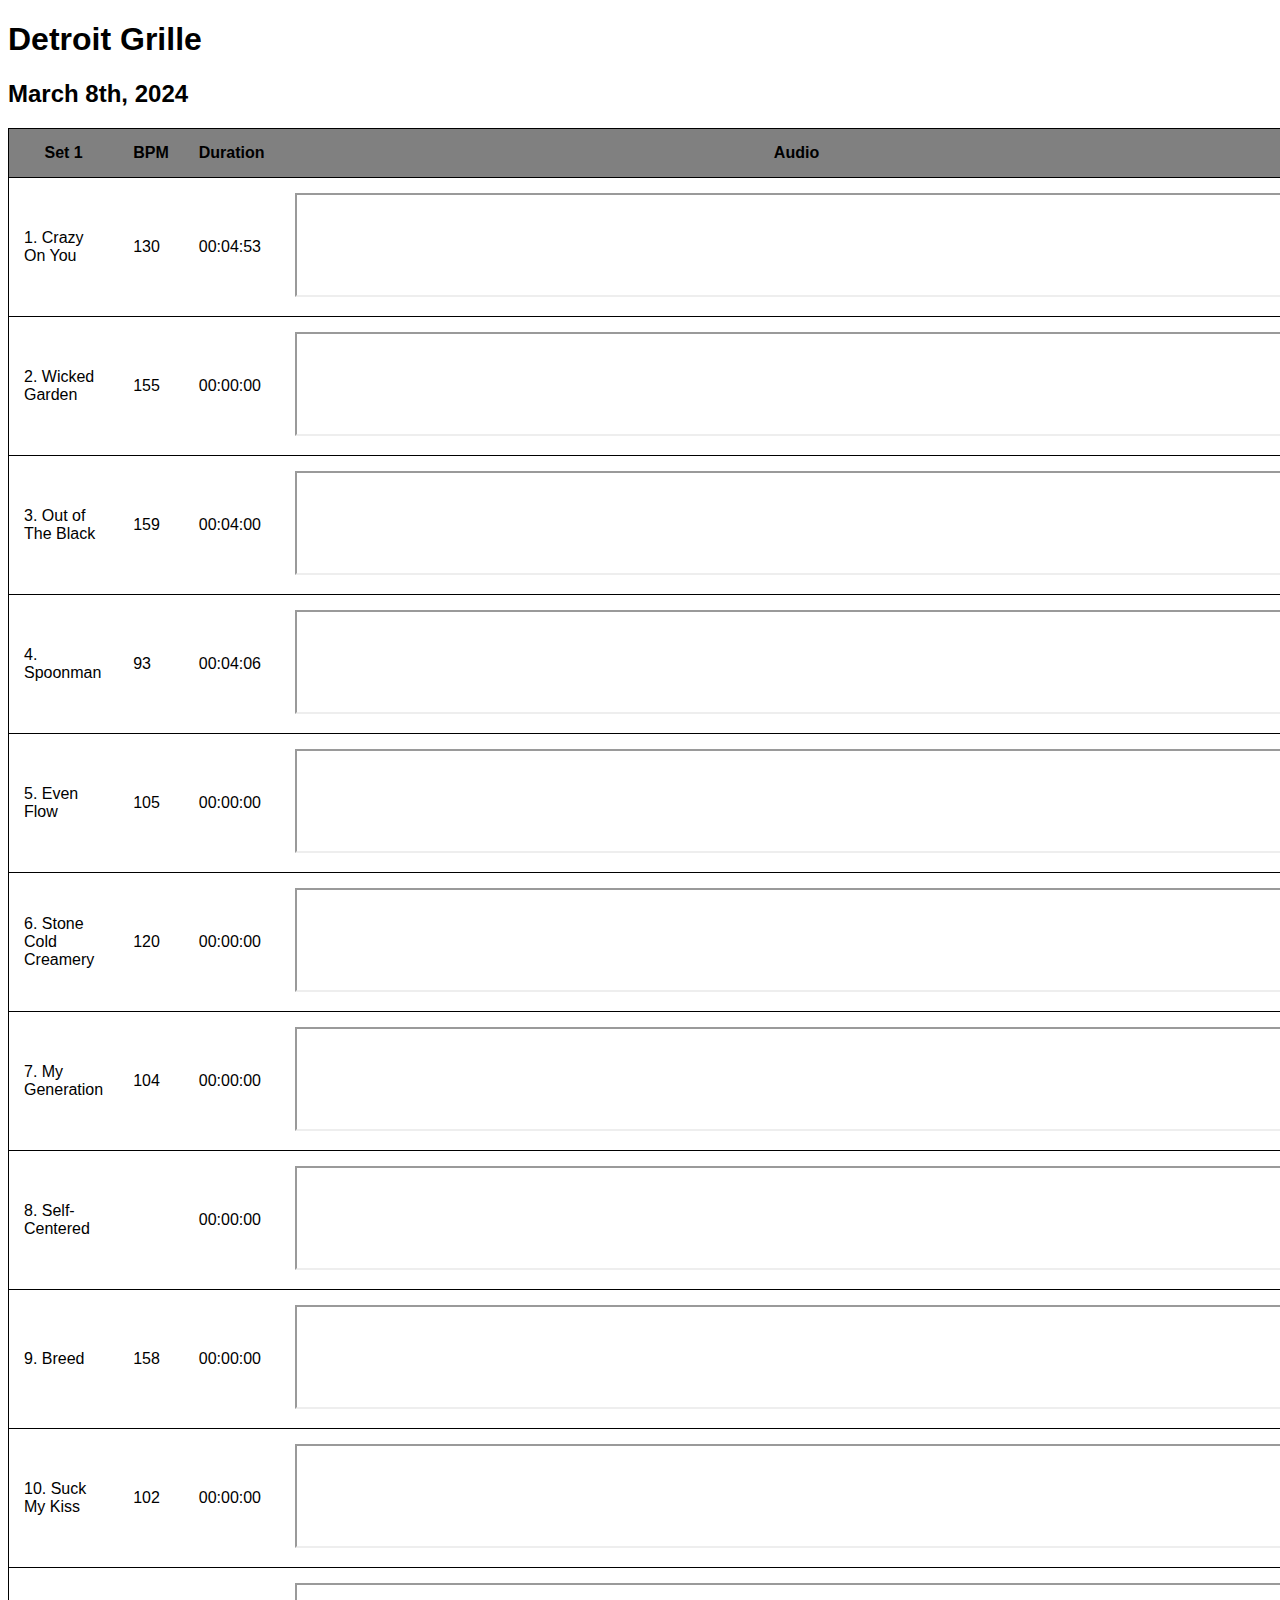
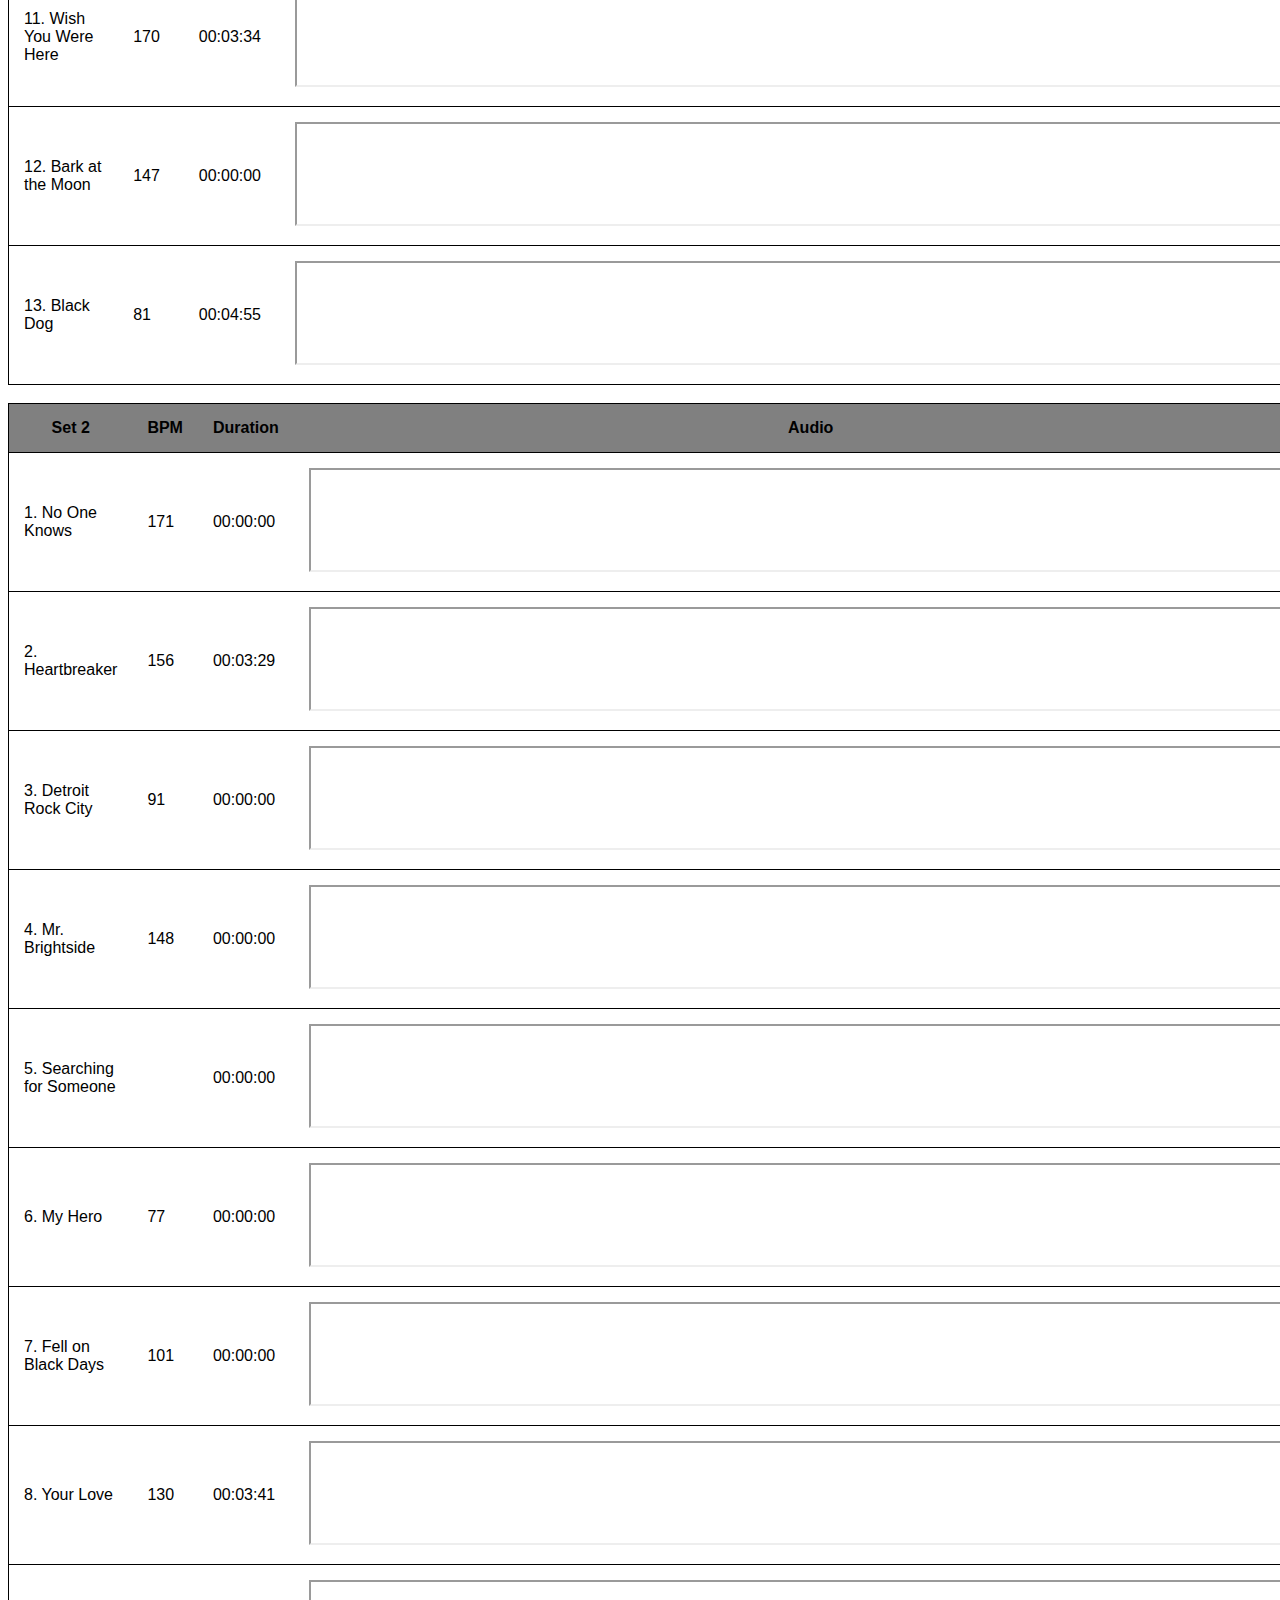
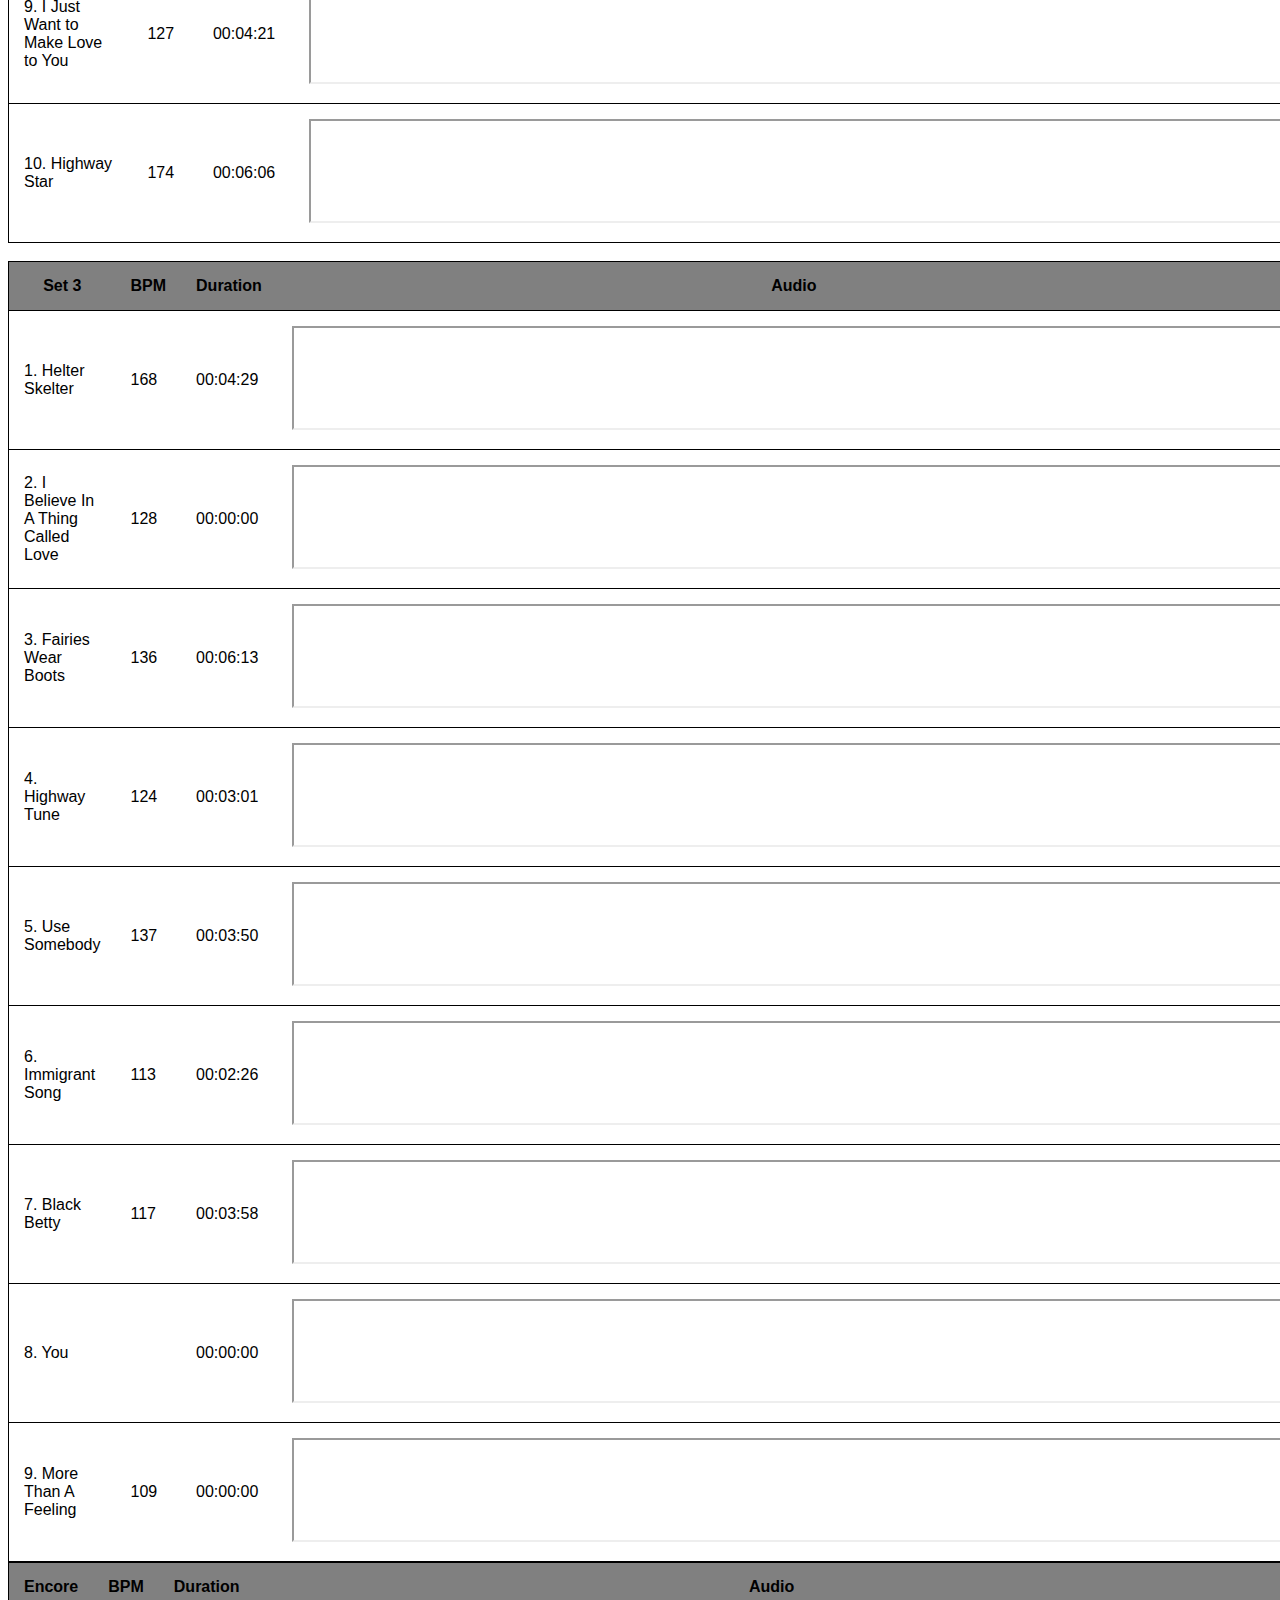
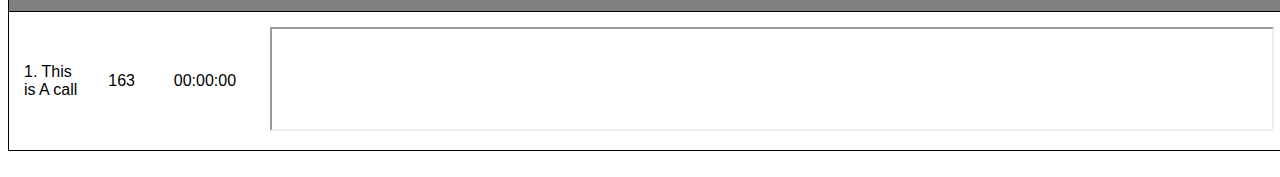
==== commit e109b869: "Update setListPractice.html" ====
--- a/setListPractice.html
+++ b/setListPractice.html
@@ -1 +1 @@
-<!doctype html><html><head><link rel="stylesheet" href="style.css"></head><body><h1>Detroit Grille</h1><h2>March 8th, 2024</h2><table><tr><th>Set 1</th><th>BPM</th><th>Duration</th><th>Audio</th></tr><tr><td>1. Crazy On You</td><td>130</td><td>00:04:53</td><td><iframe width='1000' height='100' src='https://www.youtube.com/embed/OZuW6BH_Vak?si=DlVDTY47HwKpwFiz'></iframe></td></tr><tr><td>2. Wicked Garden </td><td>155</td><td>00:00:00</td><td><iframe width='1000' height='100' src='https://www.youtube.com/embed/2oPeZFOpPAM?si=EvqZjzWa-xlmS0Zb'></iframe></td></tr><tr><td>3. Out of The Black</td><td>159</td><td>00:04:00</td><td><iframe width='1000' height='100' src='https://www.youtube.com/embed/VnTkH7ZvKKs?si=P-8CmVjEcgN7CALW'></iframe></td></tr><tr><td>4. Spoonman</td><td>93</td><td>00:04:06</td><td><iframe width='1000' height='100' src='https://www.youtube.com/embed/5O14N7PQAsM?si=j6P9-izodHOGy6sg'></iframe></td></tr><tr><td>5. Even Flow</td><td>105</td><td>00:00:00</td><td><iframe width='1000' height='100' src='https://www.youtube.com/embed/tkbgtVFlyCQ?si=LZZd6XT-sZNwFe_Y'></iframe></td></tr><tr><td>6. Stone Cold Creamery </td><td>120</td><td>00:00:00</td><td><iframe width='1000' height='100' src='https://www.youtube.com/embed/_AxqHMHiufo?si=J6fflJCDHsCtgEq7'></iframe></td></tr><tr><td>7. My Generation</td><td>104</td><td>00:00:00</td><td><iframe width='1000' height='100' src='https://www.youtube.com/embed/Tdfy-oZqFeU?si=a9YmWdRhordggNTQ'></iframe></td></tr><tr><td>8. Self-Centered</td><td></td><td>00:00:00</td><td><iframe width='1000' height='100' src=''></iframe></td></tr><tr><td>9. Breed</td><td>158</td><td>00:00:00</td><td><iframe width='1000' height='100' src='https://www.youtube.com/embed/J6EDW5WFb2M?si=pQvYID3z_44w3hhB'></iframe></td></tr><tr><td>10. Suck My Kiss</td><td>102</td><td>00:00:00</td><td><iframe width='1000' height='100' src='https://www.youtube.com/embed/CcxBPGZ94_M?si=6DHALjodlJWQ3NKp'></iframe></td></tr><tr><td>11. Wish You Were Here</td><td>170</td><td>00:03:34</td><td><iframe width='1000' height='100' src='https://www.youtube.com/embed/Fn3vyZDY6VA?si=FsCirmjyIAr2EfhP'></iframe></td></tr><tr><td>12. Bark at the Moon</td><td>147</td><td>00:00:00</td><td><iframe width='1000' height='100' src='https://www.youtube.com/embed/LplPi2CxNHI?si=gwTRrly5ywlM-7V_'></iframe></td></tr><tr><td>13. Black Dog</td><td>81</td><td>00:04:55</td><td><iframe width='1000' height='100' src='https://www.youtube.com/embed/yBuub4Xe1mw?si=d0wlvPhmXjUlulgv'></iframe></td></tr></table><br><table><tr><th>Set 2</th><th>BPM</th><th>Duration</th><th></th></tr><tr><td>1. No One Knows</td><td>171</td><td>00:00:00</td><td><iframe width='1000' height='100' src='https://www.youtube.com/embed/lPxhHSWX_2I?si=WernFNniIzgtAcpM'></iframe></td></tr><tr><td>2. Heartbreaker</td><td>156</td><td>00:03:29</td><td><iframe width='1000' height='100' src='https://www.youtube.com/embed/fd_7jIC9180?si=0ZoiY08BdDOQ7JRG'></iframe></td></tr><tr><td>3. Detroit Rock City</td><td>91</td><td>00:00:00</td><td><iframe width='1000' height='100' src='https://www.youtube.com/embed/4okh7Y25dmQ?si=VLAv7Tg16_NuJWuo'></iframe></td></tr><tr><td>4. Mr. Brightside</td><td>148</td><td>00:00:00</td><td><iframe width='1000' height='100' src='https://www.youtube.com/embed/UFKf08us2AI?si=FMDTlwzu3HFKV8EX'></iframe></td></tr><tr><td>5. Searching for Someone</td><td></td><td>00:00:00</td><td><iframe width='1000' height='100' src=''></iframe></td></tr><tr><td>6. My Hero</td><td>77</td><td>00:00:00</td><td><iframe width='1000' height='100' src='https://www.youtube.com/embed/c7RDwh2pIEY?si=3pIhuXCCKTb1IRmH'></iframe></td></tr><tr><td>7. Fell on Black Days</td><td>101</td><td>00:00:00</td><td><iframe width='1000' height='100' src='https://www.youtube.com/embed/aqW-VF49Sok?si=405kTQ-IomNUdLLI'></iframe></td></tr><tr><td>8. Your Love</td><td>130</td><td>00:03:41</td><td><iframe width='1000' height='100' src='https://www.youtube.com/embed/cSs9zTeoz4g?si=whWYhy-USJE_ASm1'></iframe></td></tr><tr><td>9. I Just Want to Make Love to You</td><td>127</td><td>00:04:21</td><td><iframe width='1000' height='100' src='https://www.youtube.com/embed/DOsmWs99VME?si=HKmHFrd0pNXKaDkw'></iframe></td></tr><tr><td>10. Highway Star</td><td>174</td><td>00:06:06</td><td><iframe width='1000' height='100' src='https://www.youtube.com/embed/Wr9ie2J2690?si=_i_eblkWyBzCevmG'></iframe></td></tr></table><br><table><tr><th>Set 3</th><th>BPM</th><th>Duration</th><th></th></tr><tr><td>1. Helter Skelter</td><td>168</td><td>00:04:29</td><td><iframe width='1000' height='100' src='https://www.youtube.com/embed/vWW2SzoAXMo?si=BBVN5YOBacjouaW1'></iframe></td></tr><tr><td>2. I Believe In A Thing Called Love</td><td>128</td><td>00:00:00</td><td><iframe width='1000' height='100' src='https://www.youtube.com/embed/zUVKhOshF9E?si=vcKpFBxe4xNgHEyB'></iframe></td></tr><tr><td>3. Fairies Wear Boots</td><td>136</td><td>00:06:13</td><td><iframe width='1000' height='100' src='https://www.youtube.com/embed/8e1W2O5jDPI?si=C2TBLqlUiXpzkyEm'></iframe></td></tr><tr><td>4. Highway Tune</td><td>124</td><td>00:03:01</td><td><iframe width='1000' height='100' src='https://www.youtube.com/embed/cj56b8Ucjaw?si=cU3RLKfj8H_kBDDL'></iframe></td></tr><tr><td>5. Use Somebody</td><td>137</td><td>00:03:50</td><td><iframe width='1000' height='100' src='https://www.youtube.com/embed/gnhXHvRoUd0?si=Ivt0AbQ81kKYxoyx'></iframe></td></tr><tr><td>6. Immigrant Song</td><td>113</td><td>00:02:26</td><td><iframe width='1000' height='100' src='https://www.youtube.com/embed/y8OtzJtp-EM?si=TBKad74CXbe5KQB2'></iframe></td></tr><tr><td>7. Black Betty</td><td>117</td><td>00:03:58</td><td><iframe width='1000' height='100' src='https://www.youtube.com/embed/4cn_woPvjQI?si=5NtwtGHTBwbGjf7g'></iframe></td></tr><tr><td>8. You</td><td></td><td>00:00:00</td><td><iframe width='1000' height='100' src=''></iframe></td></tr><tr><td>9. More Than A Feeling</td><td>109</td><td>00:00:00</td><td><iframe width='1000' height='100' src='https://www.youtube.com/embed/zOILAZHf2pE?si=9LETTH6jhSXpRwTo'></iframe></td></tr></table><table><tr><th>Encore</th><th>BPM</th><th>Duration</th><th></th></tr><tr><td>1. This is A call</td><td>163</td><td>00:00:00</td><td><iframe width='1000' height='100' src='https://www.youtube.com/embed/h-Rnr3wTX9I?si=mLNah4gONK3b6PLv'></iframe></td></tr></table><br></body></html>
+<!doctype html><html><head><link rel="stylesheet" href="style.css"></head><body><h1>Detroit Grille</h1><h2>March 8th, 2024</h2><table><tr><th>Set 1</th><th>BPM</th><th>Duration</th><th>Audio</th></tr><tr><td>1. Crazy On You</td><td>130</td><td>00:04:53</td><td><iframe width='1000' height='100' src='https://www.youtube.com/embed/OZuW6BH_Vak?si=DlVDTY47HwKpwFiz'></iframe></td></tr><tr><td>2. Wicked Garden </td><td>155</td><td>00:00:00</td><td><iframe width='1000' height='100' src='https://www.youtube.com/embed/2oPeZFOpPAM?si=EvqZjzWa-xlmS0Zb'></iframe></td></tr><tr><td>3. Out of The Black</td><td>159</td><td>00:04:00</td><td><iframe width='1000' height='100' src='https://www.youtube.com/embed/VnTkH7ZvKKs?si=P-8CmVjEcgN7CALW'></iframe></td></tr><tr><td>4. Spoonman</td><td>93</td><td>00:04:06</td><td><iframe width='1000' height='100' src='https://www.youtube.com/embed/5O14N7PQAsM?si=j6P9-izodHOGy6sg'></iframe></td></tr><tr><td>5. Even Flow</td><td>105</td><td>00:00:00</td><td><iframe width='1000' height='100' src='https://www.youtube.com/embed/tkbgtVFlyCQ?si=LZZd6XT-sZNwFe_Y'></iframe></td></tr><tr><td>6. Stone Cold Creamery </td><td>120</td><td>00:00:00</td><td><iframe width='1000' height='100' src='https://www.youtube.com/embed/_AxqHMHiufo?si=J6fflJCDHsCtgEq7'></iframe></td></tr><tr><td>7. My Generation</td><td>104</td><td>00:00:00</td><td><iframe width='1000' height='100' src='https://www.youtube.com/embed/Tdfy-oZqFeU?si=a9YmWdRhordggNTQ'></iframe></td></tr><tr><td>8. Self-Centered</td><td></td><td>00:00:00</td><td><iframe width='1000' height='100' src=''></iframe></td></tr><tr><td>9. Breed</td><td>158</td><td>00:00:00</td><td><iframe width='1000' height='100' src='https://www.youtube.com/embed/J6EDW5WFb2M?si=pQvYID3z_44w3hhB'></iframe></td></tr><tr><td>10. Suck My Kiss</td><td>102</td><td>00:00:00</td><td><iframe width='1000' height='100' src='https://www.youtube.com/embed/CcxBPGZ94_M?si=6DHALjodlJWQ3NKp'></iframe></td></tr><tr><td>11. Wish You Were Here</td><td>170</td><td>00:03:34</td><td><iframe width='1000' height='100' src='https://www.youtube.com/embed/Fn3vyZDY6VA?si=FsCirmjyIAr2EfhP'></iframe></td></tr><tr><td>12. Bark at the Moon</td><td>147</td><td>00:00:00</td><td><iframe width='1000' height='100' src='https://www.youtube.com/embed/LplPi2CxNHI?si=gwTRrly5ywlM-7V_'></iframe></td></tr><tr><td>13. Black Dog</td><td>81</td><td>00:04:55</td><td><iframe width='1000' height='100' src='https://www.youtube.com/embed/yBuub4Xe1mw?si=d0wlvPhmXjUlulgv'></iframe></td></tr></table><br><table><tr><th>Set 2</th><th>BPM</th><th>Duration</th><th>Audio</th></tr><tr><td>1. No One Knows</td><td>171</td><td>00:00:00</td><td><iframe width='1000' height='100' src='https://www.youtube.com/embed/lPxhHSWX_2I?si=WernFNniIzgtAcpM'></iframe></td></tr><tr><td>2. Heartbreaker</td><td>156</td><td>00:03:29</td><td><iframe width='1000' height='100' src='https://www.youtube.com/embed/fd_7jIC9180?si=0ZoiY08BdDOQ7JRG'></iframe></td></tr><tr><td>3. Detroit Rock City</td><td>91</td><td>00:00:00</td><td><iframe width='1000' height='100' src='https://www.youtube.com/embed/4okh7Y25dmQ?si=VLAv7Tg16_NuJWuo'></iframe></td></tr><tr><td>4. Mr. Brightside</td><td>148</td><td>00:00:00</td><td><iframe width='1000' height='100' src='https://www.youtube.com/embed/UFKf08us2AI?si=FMDTlwzu3HFKV8EX'></iframe></td></tr><tr><td>5. Searching for Someone</td><td></td><td>00:00:00</td><td><iframe width='1000' height='100' src=''></iframe></td></tr><tr><td>6. My Hero</td><td>77</td><td>00:00:00</td><td><iframe width='1000' height='100' src='https://www.youtube.com/embed/c7RDwh2pIEY?si=3pIhuXCCKTb1IRmH'></iframe></td></tr><tr><td>7. Fell on Black Days</td><td>101</td><td>00:00:00</td><td><iframe width='1000' height='100' src='https://www.youtube.com/embed/aqW-VF49Sok?si=405kTQ-IomNUdLLI'></iframe></td></tr><tr><td>8. Your Love</td><td>130</td><td>00:03:41</td><td><iframe width='1000' height='100' src='https://www.youtube.com/embed/cSs9zTeoz4g?si=whWYhy-USJE_ASm1'></iframe></td></tr><tr><td>9. I Just Want to Make Love to You</td><td>127</td><td>00:04:21</td><td><iframe width='1000' height='100' src='https://www.youtube.com/embed/DOsmWs99VME?si=HKmHFrd0pNXKaDkw'></iframe></td></tr><tr><td>10. Highway Star</td><td>174</td><td>00:06:06</td><td><iframe width='1000' height='100' src='https://www.youtube.com/embed/Wr9ie2J2690?si=_i_eblkWyBzCevmG'></iframe></td></tr></table><br><table><tr><th>Set 3</th><th>BPM</th><th>Duration</th><th>Audio</th></tr><tr><td>1. Helter Skelter</td><td>168</td><td>00:04:29</td><td><iframe width='1000' height='100' src='https://www.youtube.com/embed/vWW2SzoAXMo?si=BBVN5YOBacjouaW1'></iframe></td></tr><tr><td>2. I Believe In A Thing Called Love</td><td>128</td><td>00:00:00</td><td><iframe width='1000' height='100' src='https://www.youtube.com/embed/zUVKhOshF9E?si=vcKpFBxe4xNgHEyB'></iframe></td></tr><tr><td>3. Fairies Wear Boots</td><td>136</td><td>00:06:13</td><td><iframe width='1000' height='100' src='https://www.youtube.com/embed/8e1W2O5jDPI?si=C2TBLqlUiXpzkyEm'></iframe></td></tr><tr><td>4. Highway Tune</td><td>124</td><td>00:03:01</td><td><iframe width='1000' height='100' src='https://www.youtube.com/embed/cj56b8Ucjaw?si=cU3RLKfj8H_kBDDL'></iframe></td></tr><tr><td>5. Use Somebody</td><td>137</td><td>00:03:50</td><td><iframe width='1000' height='100' src='https://www.youtube.com/embed/gnhXHvRoUd0?si=Ivt0AbQ81kKYxoyx'></iframe></td></tr><tr><td>6. Immigrant Song</td><td>113</td><td>00:02:26</td><td><iframe width='1000' height='100' src='https://www.youtube.com/embed/y8OtzJtp-EM?si=TBKad74CXbe5KQB2'></iframe></td></tr><tr><td>7. Black Betty</td><td>117</td><td>00:03:58</td><td><iframe width='1000' height='100' src='https://www.youtube.com/embed/4cn_woPvjQI?si=5NtwtGHTBwbGjf7g'></iframe></td></tr><tr><td>8. You</td><td></td><td>00:00:00</td><td><iframe width='1000' height='100' src=''></iframe></td></tr><tr><td>9. More Than A Feeling</td><td>109</td><td>00:00:00</td><td><iframe width='1000' height='100' src='https://www.youtube.com/embed/zOILAZHf2pE?si=9LETTH6jhSXpRwTo'></iframe></td></tr></table><table><tr><th>Encore</th><th>BPM</th><th>Duration</th><th>Audio</th></tr><tr><td>1. This is A call</td><td>163</td><td>00:00:00</td><td><iframe width='1000' height='100' src='https://www.youtube.com/embed/h-Rnr3wTX9I?si=mLNah4gONK3b6PLv'></iframe></td><td><img src='https://drive.google.com/file/d/1eOBsPZRS6sGHdZlFBTEO7FSmpJSH4hoS/view?usp=sharing'><img></td></tr></table><br></body></html>
--- a/style.css
+++ b/style.css
@@ -1,10 +1,20 @@
 /* style sheet */
-td {
-    border: solid 1px;
+td,th {
+    border-bottom: solid 1px;
+    border-collapse: collapse;
+    padding: 15px;
 }
 table {
     border: solid 1px;
+    border-collapse: collapse;
+}
+th {
+    background-color: grey;
 }
 body {
     font-family: Arial, Helvetica, sans-serif;
-}+}
+img:hover{
+    width: 200%;
+}
+
